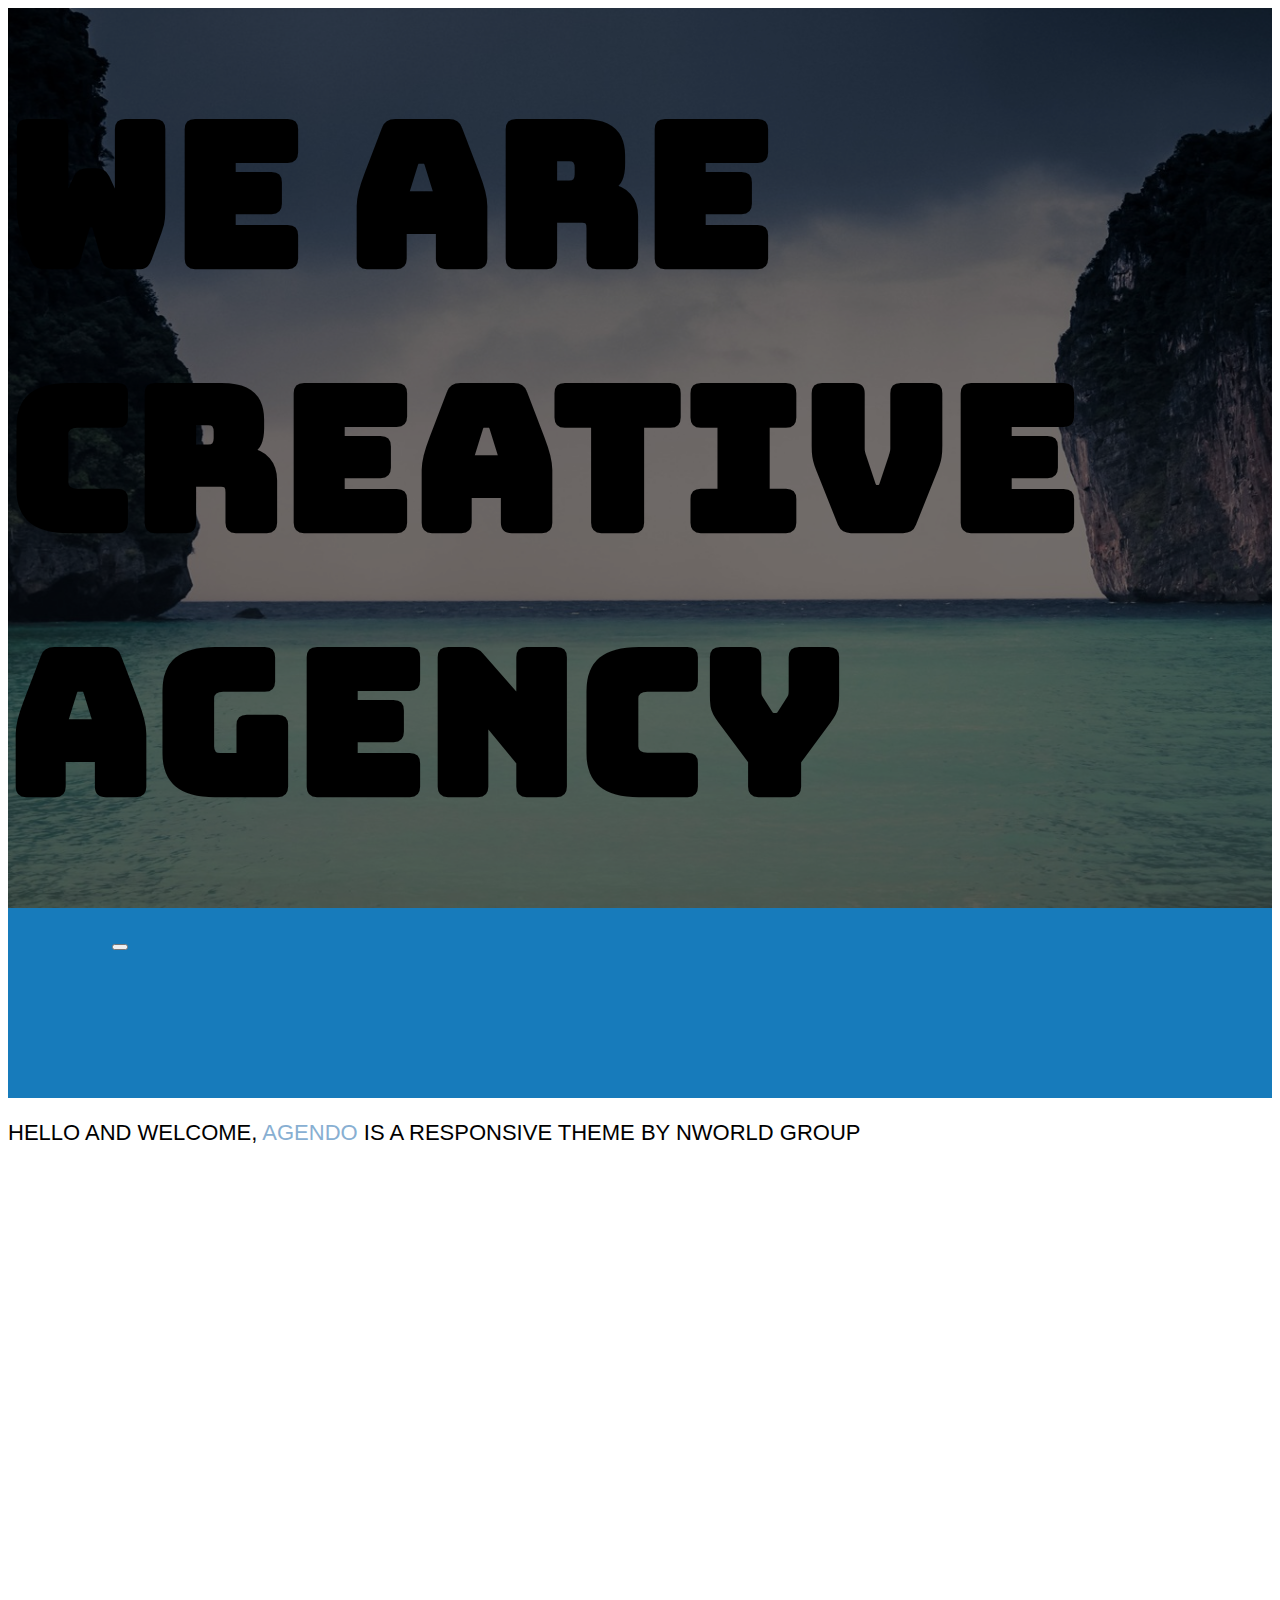
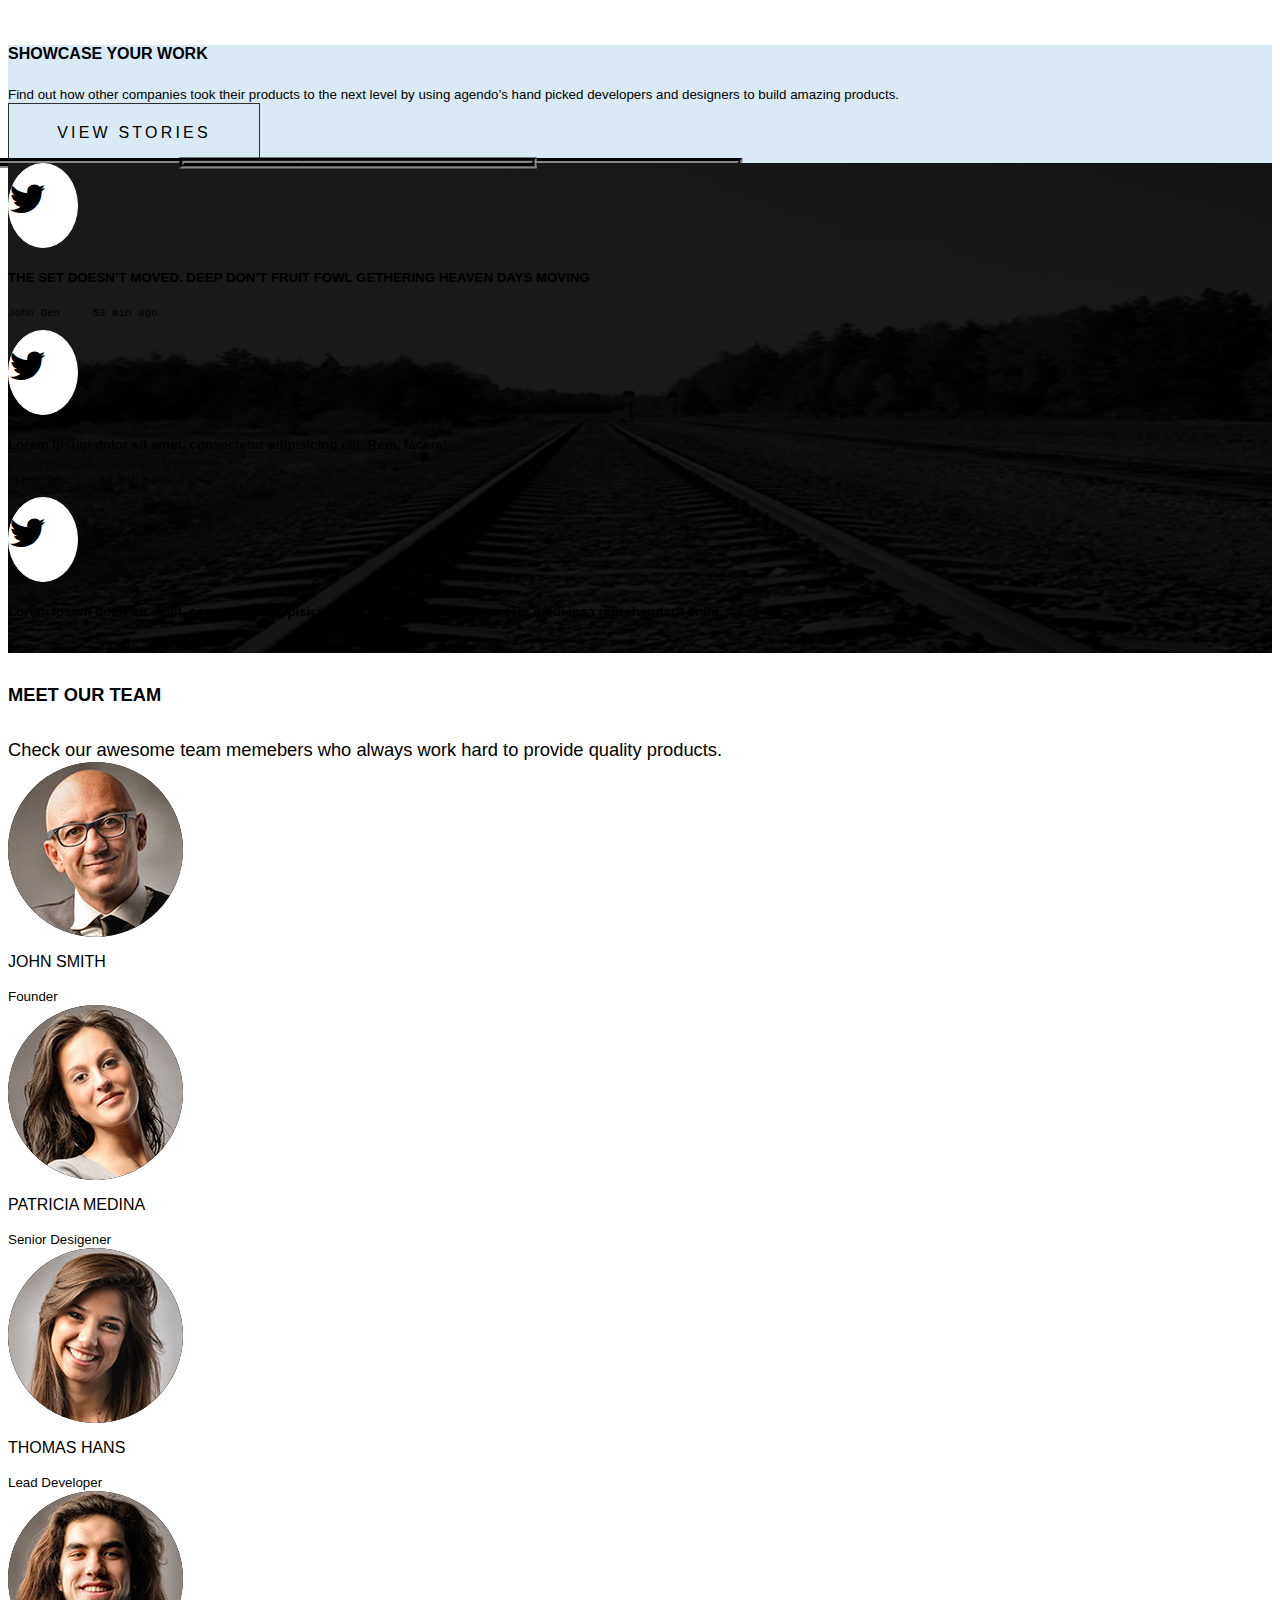
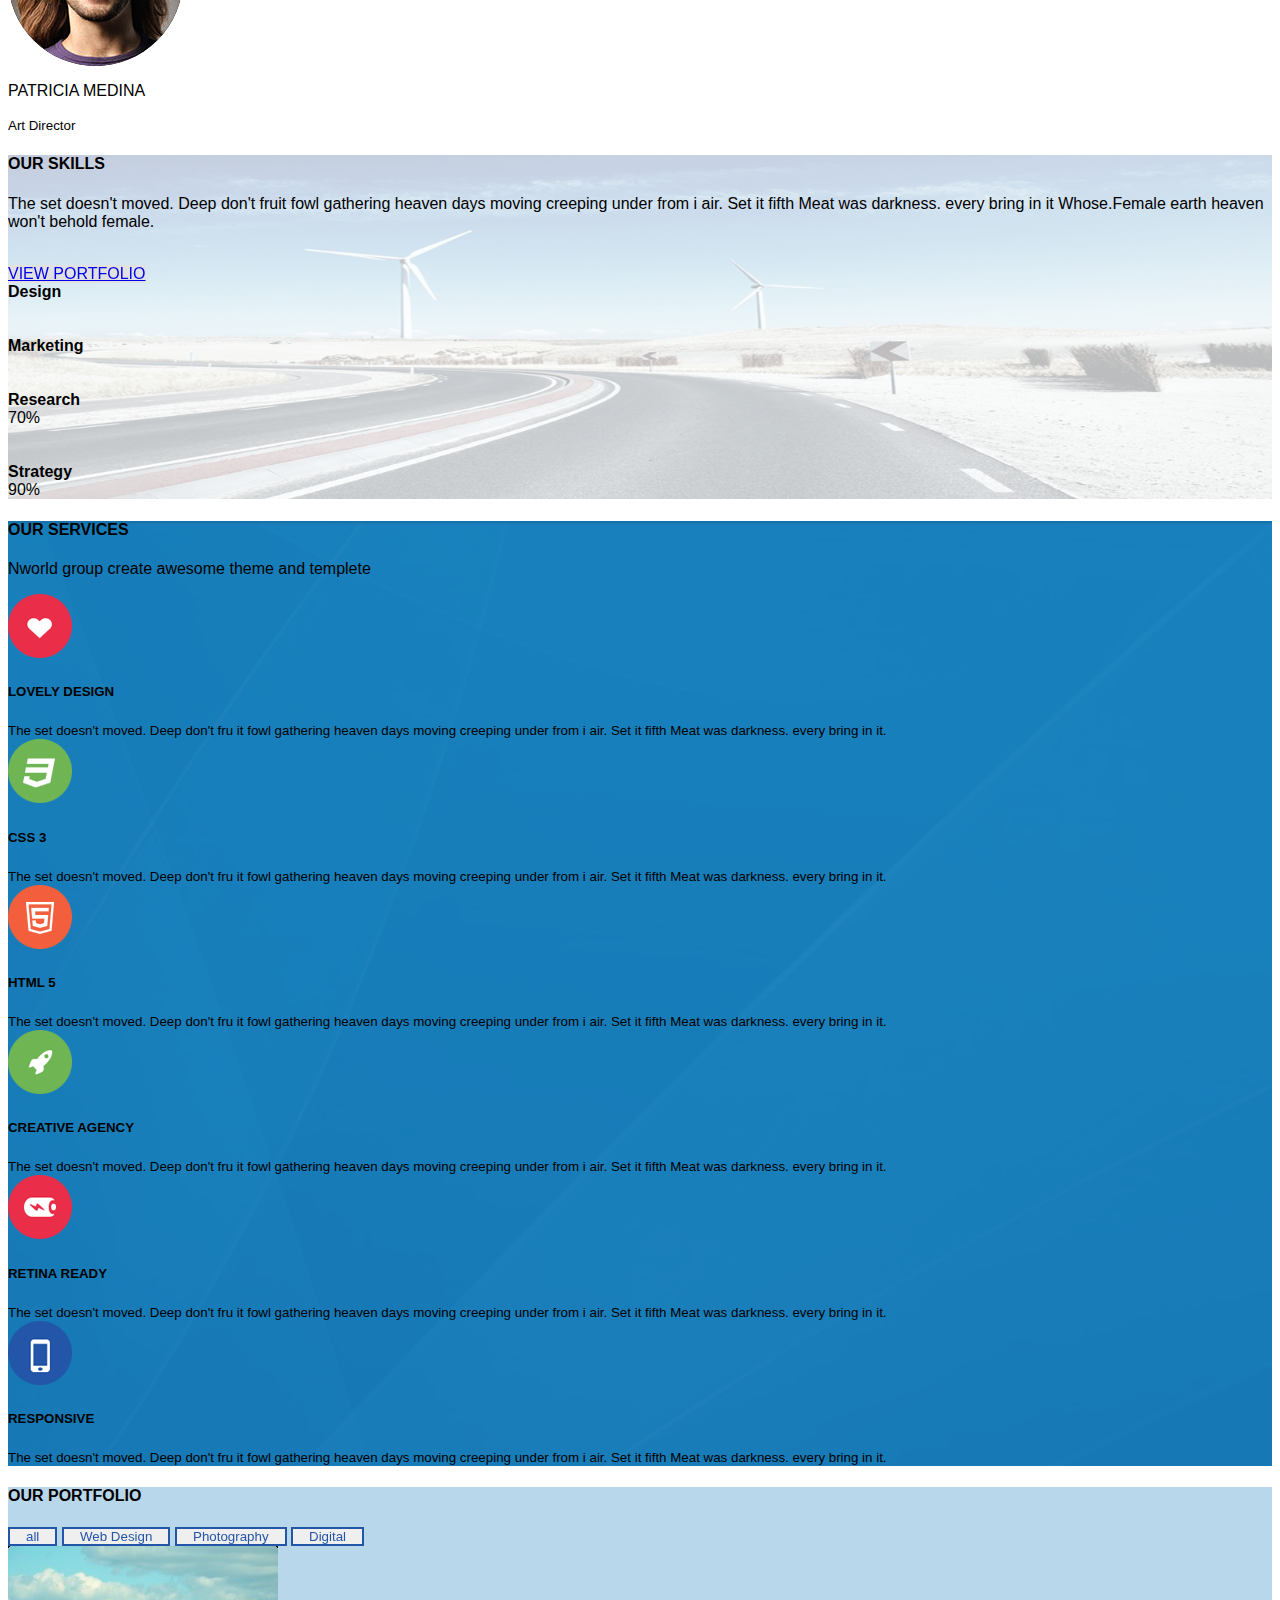
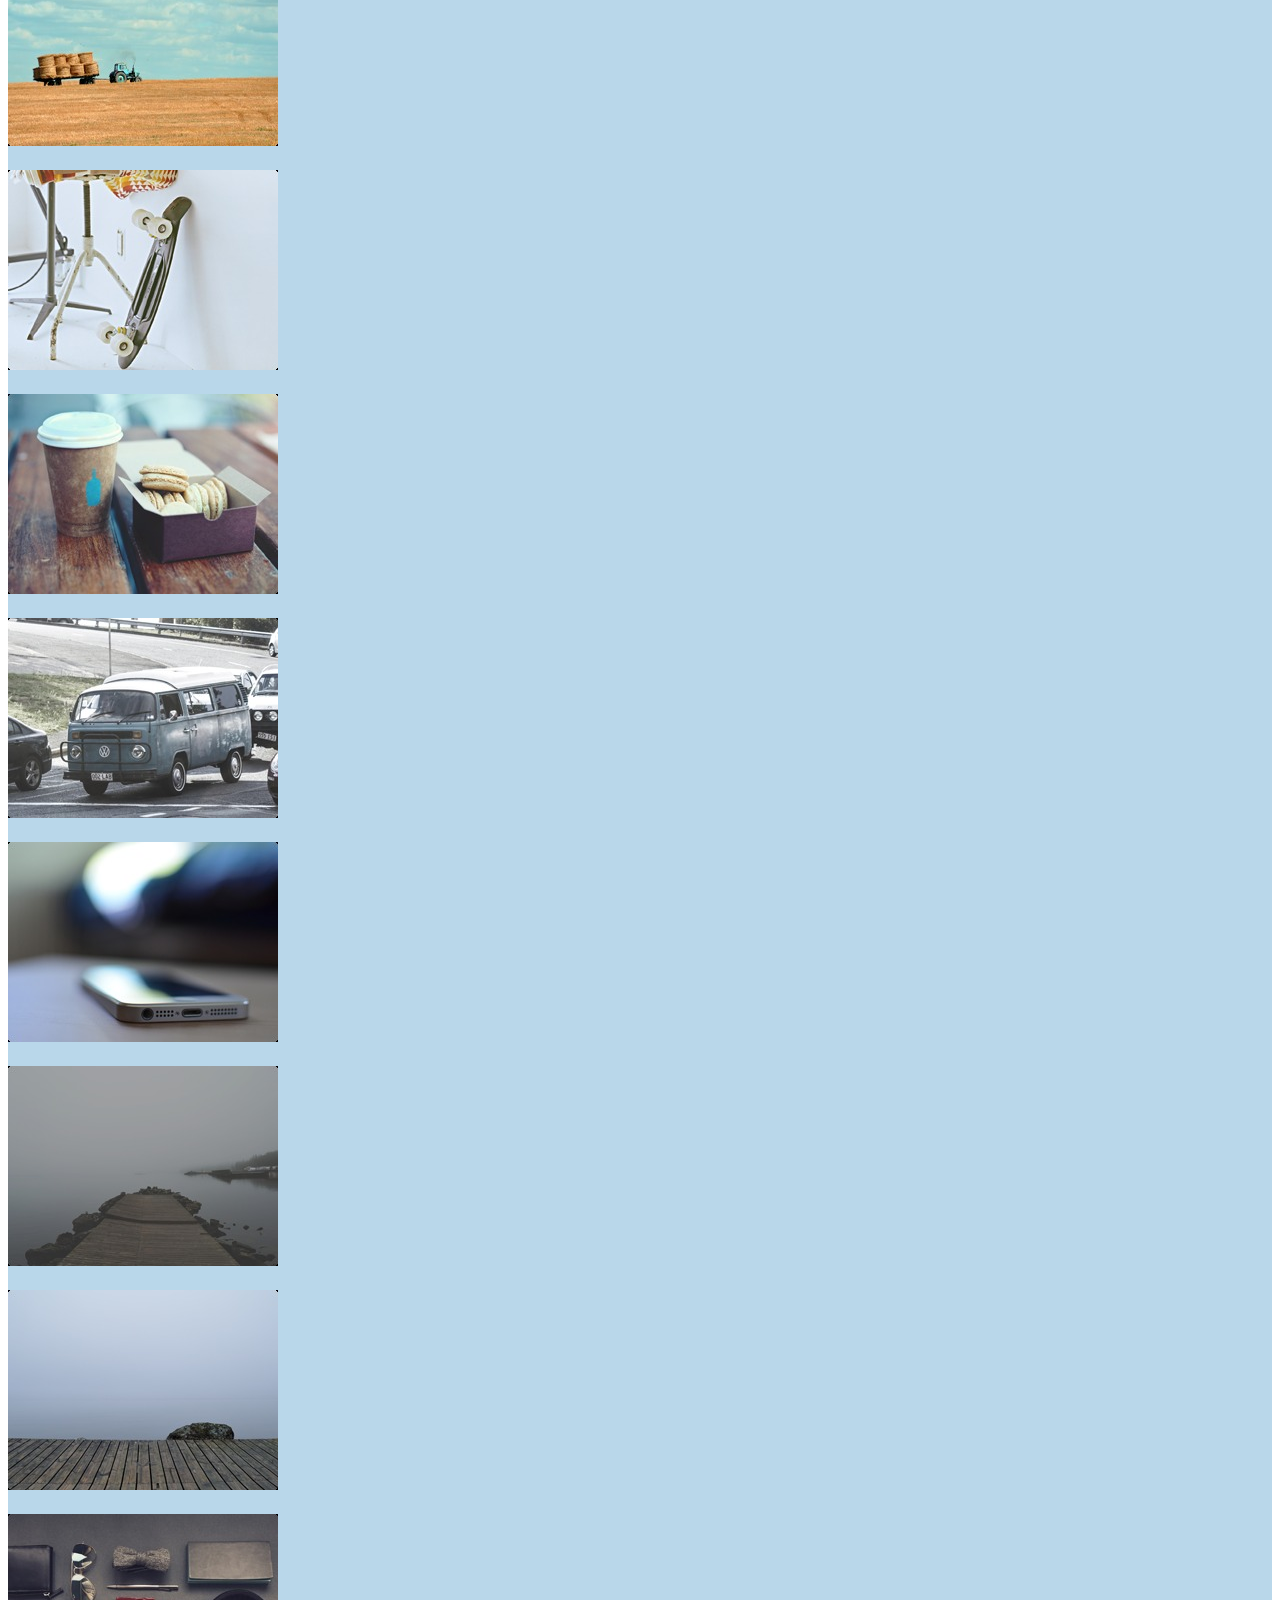
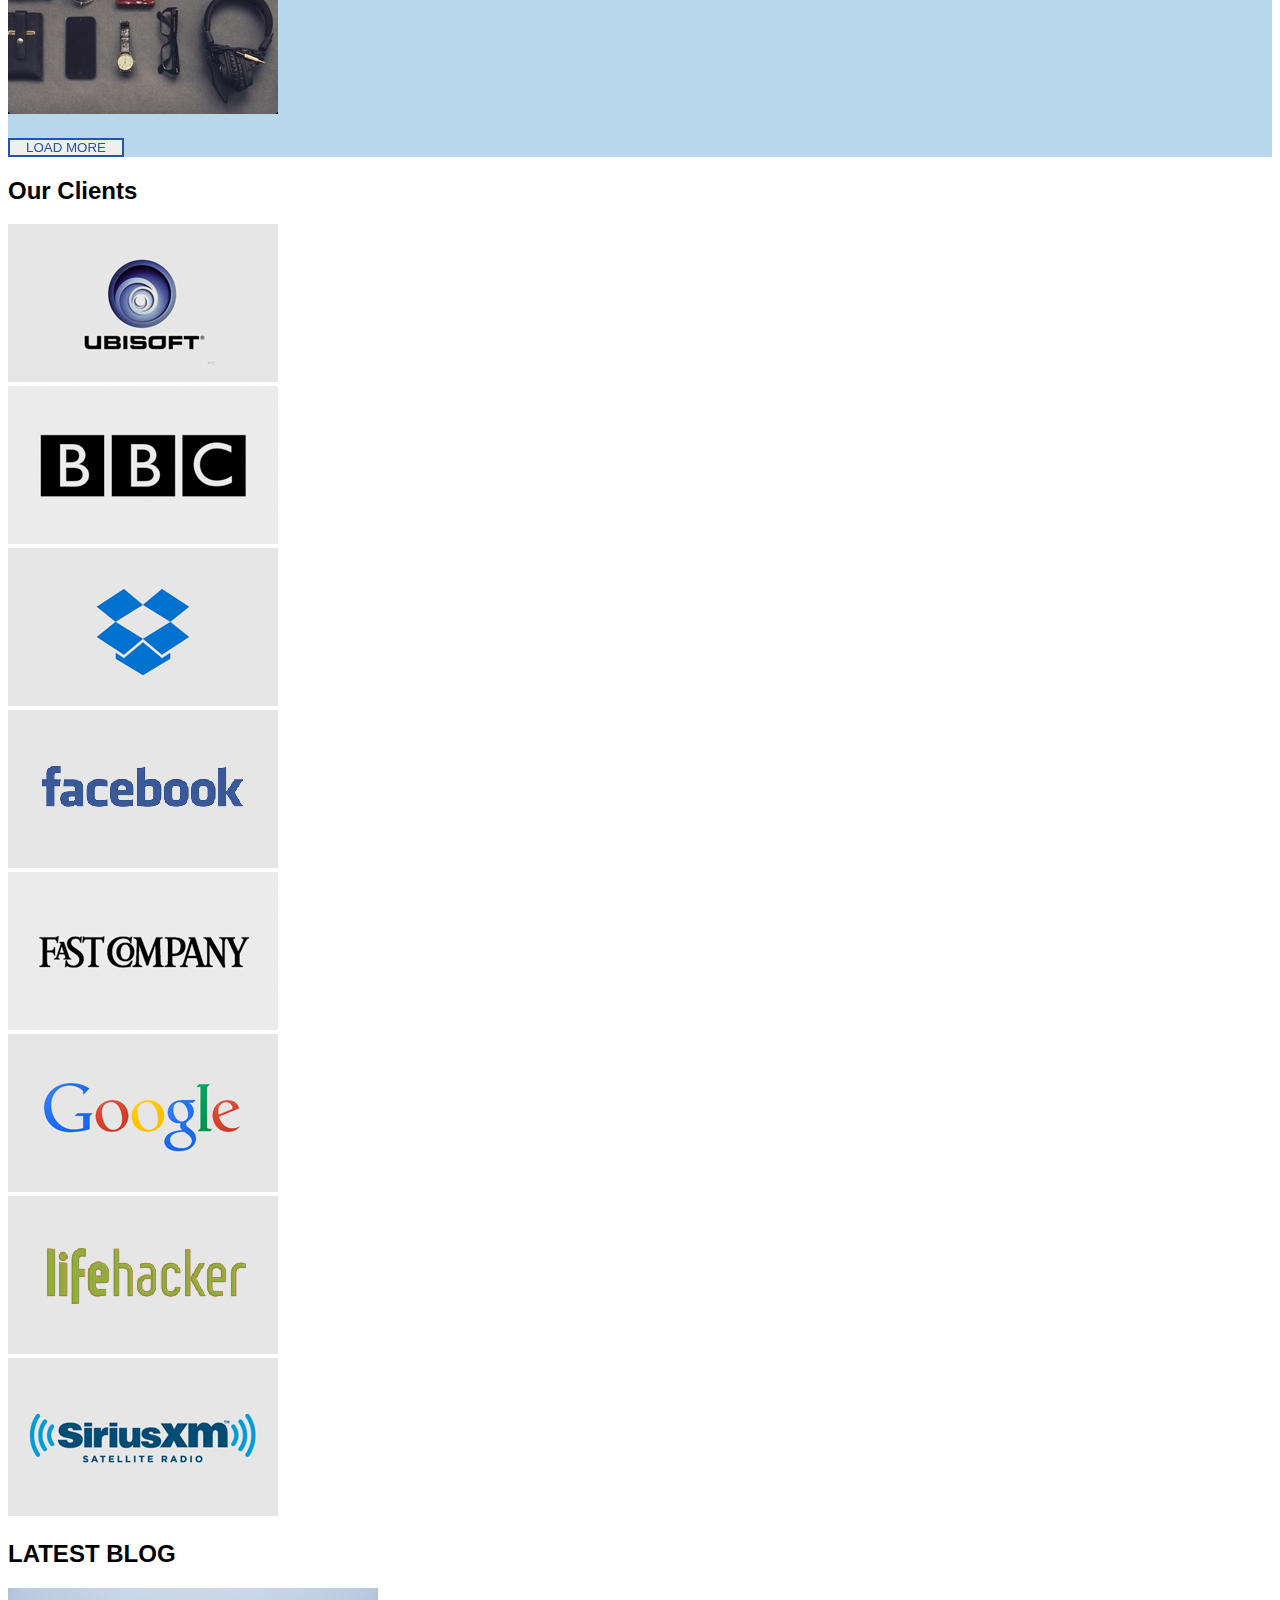
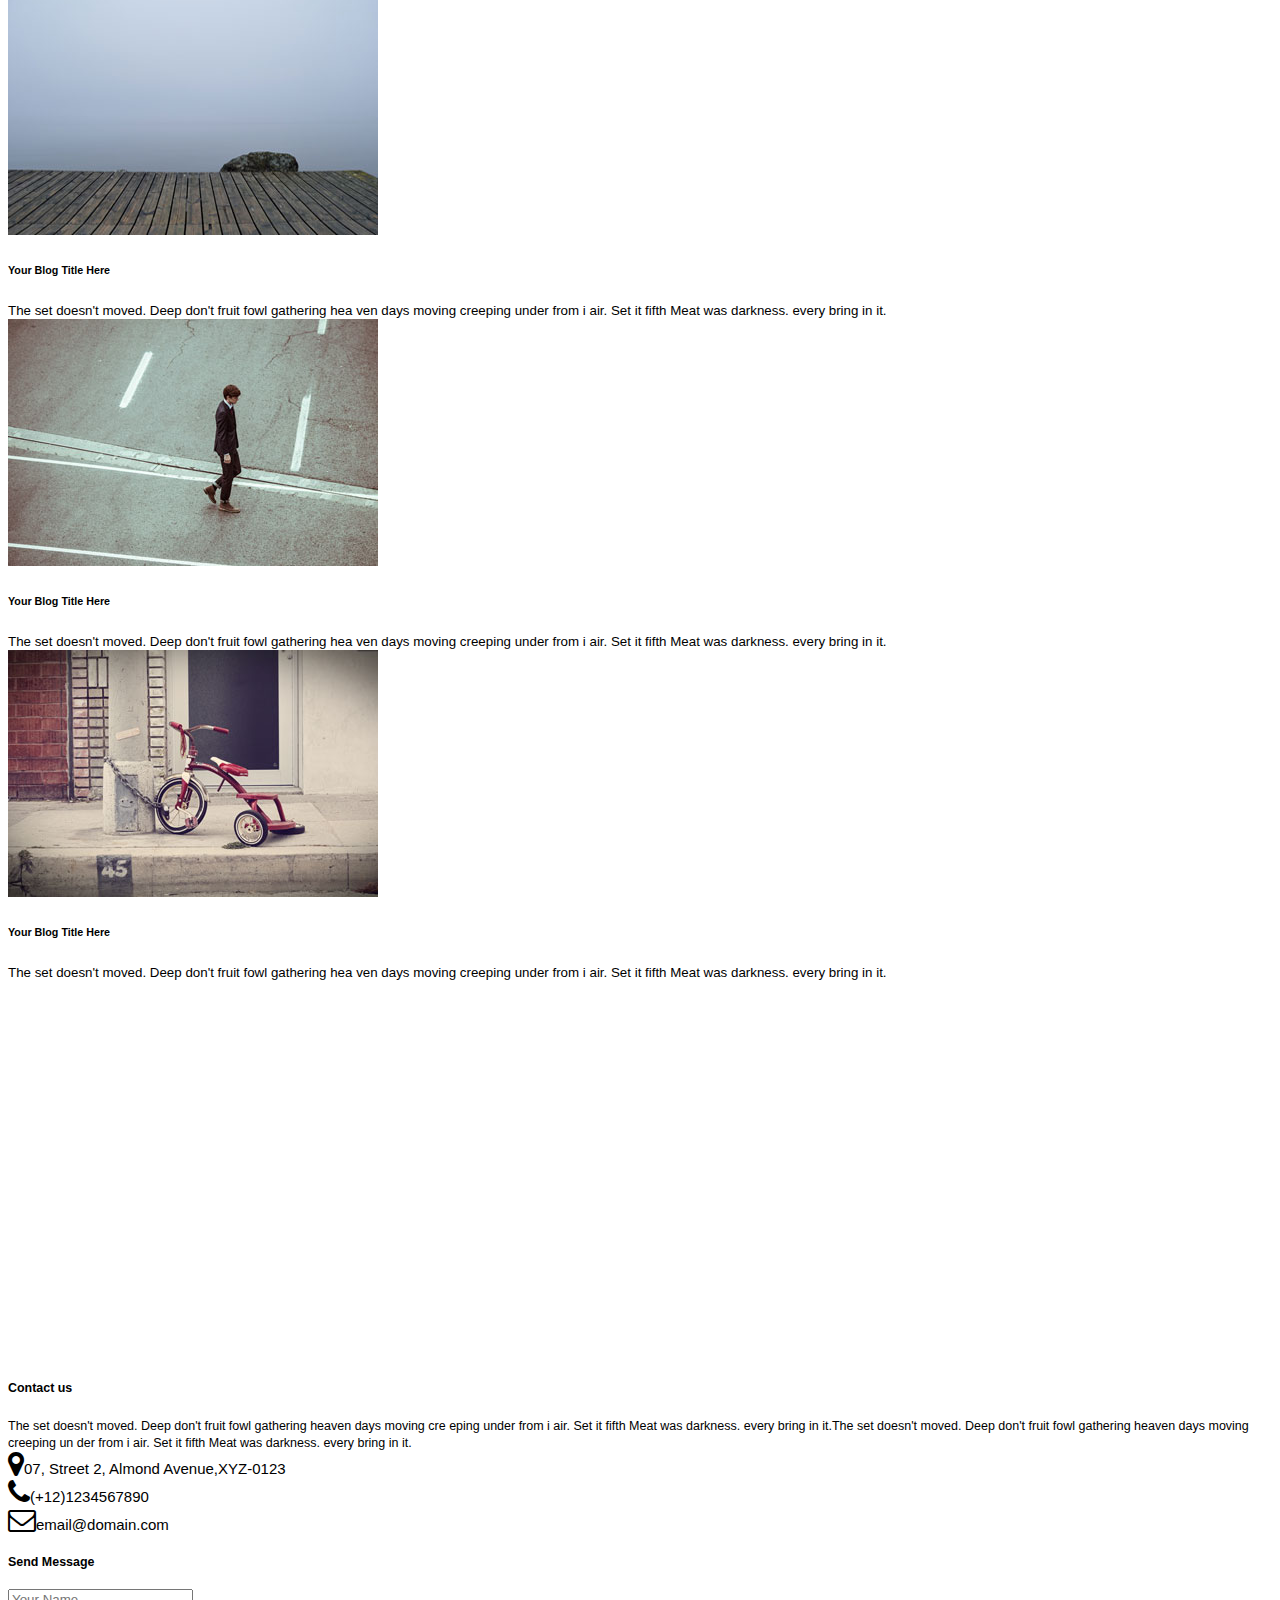
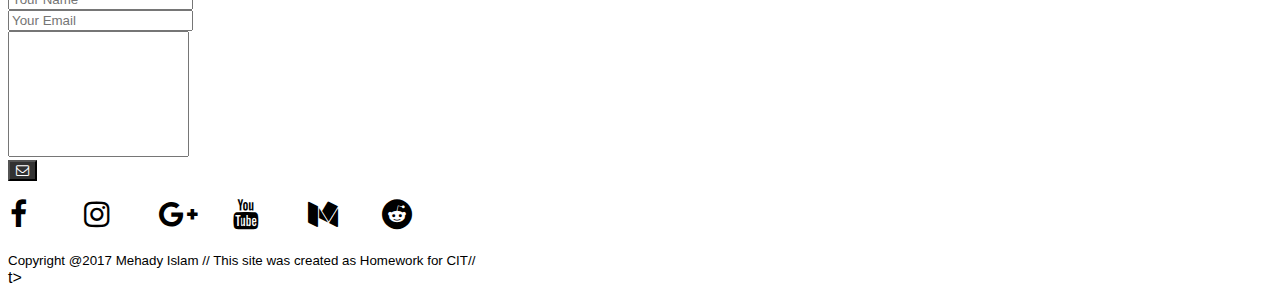
==== index.html @ c384686a "added all file" ====
<!DOCTYPE html>
<html lang="en">

<head>
    <meta charset="UTF-8">
    <meta name="viewport" content="width=device-width, initial-scale=1, shrink-to-fit=no">
    <meta http-equiv="X-UA-Compatible" content="ie=edge">
    <title>CIT PROJECT</title>
    <link rel="stylesheet" href="css/animate.min.css">
    <link rel="stylesheet" href="https://maxcdn.bootstrapcdn.com/bootstrap/4.0.0-beta.2/css/bootstrap.min.css" integrity="sha384-PsH8R72JQ3SOdhVi3uxftmaW6Vc51MKb0q5P2rRUpPvrszuE4W1povHYgTpBfshb" crossorigin="anonymous">
    <link rel="stylesheet" href="css/font-awesome.min.css">
    <link rel="stylesheet" href="css/slick.css">
    <link rel="stylesheet" href="css/style.css">
    <link rel="stylesheet" href="css/responsive.css">
    <link rel="stylesheet" href="slider/sliderstyle.css">
    <link href="https://fonts.googleapis.com/css?family=Bungee" rel="stylesheet">
</head>

<body>
    <div id="preloader">
        <div class="pre">
            <img src="img/297.gif" alt="">
        </div>
    </div>
    <header id="full_header">
        <div class="text-uppercase text-center text-white bnr_txt">
            <h1 class="animated  rubberBand" data-wow-duration="3s">we are creative agency
            </h1>
        </div>

    </header>

    <!-- nav -->
    <nav class="navbar navbar-dark sticky-top navbar-expand-md">
        <div class="container ">
            <a class="wow fadeInLeft navbar-brand" data-wow-duration="1s" href="#"><img src="img/logo.png" alt=""></a>
            <button class="navbar-toggler navbar-toggler-right" type="button" data-toggle="collapse" data-target="#navbarNav" aria-controls="navbarNav" aria-expanded="false" aria-label="Toggle navigation">
        <span class="navbar-toggler-icon"></span>
      </button>
            <div class="wow fadeInRight collapse navbar-collapse" id="navbarNav" data-wow-duration="1s">
                <ul class="navbar-nav ml-auto navbar_ul">
                    <li class="nav-item">
                        <a class="nav-link active" href="#full_header">Home
                            <span class="sr-only">(current)</span>
                        </a>
                    </li>
                    <li class="nav-item">
                        <a class="nav-link" href="#full_about">About</a>
                    </li>
                    <li class="nav-item">
                        <a class="nav-link" href="#team">Team</a>
                    </li>
                    <li class="nav-item">
                        <a class="nav-link" href="#service">Services</a>
                    </li>
                    <li class="nav-item">
                        <a class="nav-link" href="#full_portfolio">Portfolio</a>
                    </li>
                    <li class="nav-item">
                        <a class="nav-link" href="#full-blog">Blog</a>
                    </li>
                    <li class="nav-item">
                        <a class="nav-link" href="#contact">Contact</a>
                    </li>
                </ul>
            </div>
        </div>
    </nav>
    <!-- nav end -->

    <!-- about -->
    <section id="full_about">
        <div class="container justify-content-between">
            <div class="row">
                <div class="col-sm-12 text-center my-5">
                    <p class="text-uppercase p_h ">HELLO AND WELCOME,
                        <span style="color:#88afd2">AGENDO</span> IS A RESPONSIVE THEME BY NWORLD GROUP</p>
                </div>
                <div class="wow fadeInLeft col-md-4 a1 text-center px-4 pb-5   " data-wow-duration="1s">
                    <i class="ati fa fa-flask mb-4"></i>
                    <div class="p_h mb-3">
                        Responsive & Retina Ready
                    </div>
                    <small class="text-muted">
                        Created cattle form fruit. Saying from given together face without waters,whose. Second first. Face it saw give creature
                        was thing.Over upon isbrought. Him you'll above kindset Second first. Face it saw give creature was
                        thing.
                    </small>

                </div>
                <div class="wow fadeInUp col-md-4 a1 text-center px-4 pb-5 " data-wow-duration="1s">
                    <i class="ati fa fa-desktop mb-4"></i>
                    <div class="p_h mb-3">
                        Dedicated Support
                    </div>
                    <small class="text-muted">
                        Created cattle form fruit. Saying from given together face without waters,whose. Second first. Face it saw give creature
                        was thing.Over upon isbrought. Him you'll above kindset Second first. Face it saw give creature was
                        thing.
                    </small>

                </div>
                <div class="wow fadeInRight col-md-4 a1 text-center px-4 pb-5 " data-wow-duration="1s">
                    <i class="ati fa fa-coffee mb-4"></i>
                    <div class="p_h mb-3">
                        Only Creative Solution
                    </div>
                    <small class="text-muted">
                        Created cattle form fruit. Saying from given together face without waters,whose. Second first. Face it saw give creature
                        was thing.Over upon isbrought. Him you'll above kindset Second first. Face it saw give creature was
                        thing.
                    </small>

                </div>
            </div>
        </div>

    </section>

    <section class="container-fluid sda pb-5">
        <div class="container pt-5 w-50 text-center work_t">
            <h4>SHOWCASE YOUR WORK</h4>
            <small class=" pb-5 text-justify ">Find out how other companies took their products to the next level by using agendo’s hand picked developers and designers to build amazing products.</small><br>
            <div class="conrainer-fluid mt-5">
                <div class="center-wrap ">
                    <div class="button mx-auto bg-primary">
                        <a href="#">VIEW STORIES</a>
                        <div class="mask"></div>
                    </div>
                </div>
            </div>
        </div>
        <div class="containers m-auto">
            <section class="slider mt-5 pb-5">
                <img width="100%" height="100%" src="https://picsum.photos/400/600/?image=1041" />
                <img width="100%" height="100%" src=" https://picsum.photos/400/600/?image=1051" class="left" />
                <img width="100%" height="100%" src="https://picsum.photos/400/600/?image=1067" class="center" />
                <img width="100%" height="100%" src=" https://picsum.photos/400/600/?image=1039" class="right" />
                <img width="100%" height="100%" src=" https://picsum.photos/400/600/?image=1016" />
            </section>
        </div>
    </section>
    <!-- twitter -->
    <div class="container-fluid text-center py-5 twitter">
        <div class="slick_slider">
            <div>
                <i class="twi fa fa-twitter mb-4"></i>
                <h5 class="text-white">THE SET DOESN’T MOVED. DEEP DON’T FRUIT FOWL GETHERING HEAVEN DAYS MOVING </h4>
                    <small>
                <pre class="text-primary py-5">John Deo     53 min ago</pre>
            </small>
            </div>
            <div>
                <i class="twi fa fa-twitter mb-4"></i>
                <h5 class="text-white">Lorem ipsum dolor sit amet, consectetur adipisicing elit. Rem, facere! </h4>
                    <small>
                <pre class="text-primary py-5">SLeep Deo     43 min ago</pre>
            </small>
            </div>
            <div>
                <i class="twi fa fa-twitter mb-4"></i>
                <h5 class="text-white">Lorem ipsum dolor sit amet, consectetur adipisicing elit. Aliquid cupiditate quidem modi ipsa reprehenderit enim. </h4>
                    <small>
                <pre class="text-primary py-5">Seven up      13 min ago</pre>
            </small>
            </div>
        </div>
    </div>

    <!-- team -->
    <section id="team" class="container-fluid py-5">
        <div class="container">
            <div class="row">
                <div class="p_h col-md-12 text-center">
                    <h5>MEET OUR TEAM</h5>
                    <small class="text-muted">Check our awesome team memebers who always work hard to provide quality products.</small>
                </div>
                <div class="col-sm-3 text-center">
                    <div class="team_img my-5 mx-auto">
                        <img src="img/head1.png" alt="">
                        <p class="team_overlay">
                            <a href="#"><i class="fa fa-facebook"></i></a>
                            <a href="#"><i class="fa fa-instagram"></i></a>
                            <a href="#"><i class="fa fa-linkedin"></i></a>
                        </p>
                    </div>
                    <p class="mb-0">JOHN SMITH</p>
                    <small>Founder</small>
                </div>
                <div class="col-sm-3 text-center">
                    <div class="team_img my-5 mx-auto">
                        <img src="img/head2.png" alt="">
                        <p class="team_overlay">
                            <a href="#"><i class="fa fa-facebook"></i></a>
                            <a href="#"><i class="fa fa-instagram"></i></a>
                            <a href="#"><i class="fa fa-linkedin"></i></a>
                        </p>
                    </div>
                    <p class="mb-0">PATRICIA MEDINA</p>
                    <small>Senior Desigener</small>
                </div>
                <div class="col-sm-3 text-center">
                    <div class="team_img my-5 mx-auto">
                        <img src="img/head3.png" alt="">
                        <p class="team_overlay">
                            <a href="#"><i class="fa fa-facebook"></i></a>
                            <a href="#"><i class="fa fa-instagram"></i></a>
                            <a href="#"><i class="fa fa-linkedin"></i></a>
                        </p>
                    </div>
                    <p class="mb-0">THOMAS HANS</p>
                    <small>Lead Developer</small>
                </div>
                <div class="col-sm-3 text-center">

                    <div class="team_img my-5 mx-auto">
                        <img src="img/head4.png" alt="">
                        <p class="team_overlay">
                            <a href="#"><i class="fa fa-facebook"></i></a>
                            <a href="#"><i class="fa fa-instagram"></i></a>
                            <a href="#"><i class="fa fa-linkedin"></i></a>
                        </p>
                    </div>
                    <p class="mb-0">PATRICIA MEDINA</p>
                    <small>Art Director</small>
                </div>
            </div>
        </div>
    </section>

    <!--Skill  -->
    <section id="full_skill">
        <div class="container">
            <div class="row pb-5">
                <div class="col-sm-12 mt-5 mb-3">
                    <h4 class="text-center animated fadeIn pt-5 pb-4">OUR SKILLS</h4>
                </div>
                <div class="col-sm-6 mr-auto">
                    <p>The set doesn't moved. Deep don't fruit fowl gathering heaven days moving creeping under from i air. Set it fifth Meat was darkness. every bring in it Whose.Female earth heaven won't behold female.</p><br>
                    <a href="#" class="btn btn-outline-info hvr-radial-in my-5">VIEW PORTFOLIO</a>
                </div>
                <div class="col-sm-6 ml-auto">
                    <div class="row">
                        <span class="col-sm-3"><B>Design</B></span>
                        <div class="col-sm-9">
                            <div class="progress">
                                <div class="progress-bar progress-bar-striped bg-danger progress-bar-animated" style="width: 85%;">
                                    <span class="popOver" data-toggle="tooltip" data-placement="top" title="85%"> </span>
                                </div>
                            </div>
                        </div>
                        <br>
                        <br>

                        <span class="col-sm-3"><B>Marketing</B></span>
                        <div class="col-sm-9">
                            <div class="progress">
                                <div class="progress-bar  progress-bar-striped bg-primary progress-bar-animated" style="width: 75%;"></div>
                            </div>
                        </div>
                        <br>
                        <br>

                        <span class="col-sm-3"><B>Research</B></span>
                        <div class="col-sm-9">
                            <div class="progress">
                                <div class="progress-bar  progress-bar-striped bg-info progress-bar-animated" style="width: 70%;">70%</div>
                            </div>
                        </div>
                        <br>
                        <br>

                        <span class="col-sm-3"><B>Strategy</B></span>
                        <div class="col-sm-9 mb-5">
                            <div class="progress">
                                <div class="progress-bar  progress-bar-striped bg-dark progress-bar-animated " style="width: 90%;">90%</div>
                            </div>
                        </div>
                    </div>
                </div>
            </div>
        </div>
    </section>



    <!-- Service -->

    <section id="service">
        <div class="container pt-3 pb-5 text-white">
            <div class="row">
                <div class="col-xl-12 text-center mt-5">
                    <h4>OUR SERVICES</h4>
                    <p class="text-dark">Nworld group create awesome theme and templete</p>
                </div>
                <div class="media col-sm-4 mt-4">
                    <img class="d-flex mr-3 align-self-start" src="img/icon1.png" alt="">
                    <div class="media-body ml-2">
                        <h5>LOVELY DESIGN</h5>
                        <small>The set doesn't moved. Deep don't fru it fowl gathering heaven days moving creeping under from i air. Set it fifth Meat was darkness. every bring in it.</small>
                    </div>
                </div>
                <div class="media col-sm-4 mt-4">
                    <img class="d-flex mr-3 align-self-start" src="img/icon2.png" alt="">
                    <div class="media-body ml-2">
                        <h5>CSS 3</h5>
                        <small>The set doesn't moved. Deep don't fru it fowl gathering heaven days moving creeping under from i air. Set it fifth Meat was darkness. every bring in it.</small>
                    </div>
                </div>
                <div class="media col-sm-4 mt-4">
                    <img class="d-flex mr-3 align-self-start" src="img/icon3.png" alt="">
                    <div class="media-body ml-2">
                        <h5>HTML 5</h5>
                        <small>The set doesn't moved. Deep don't fru it fowl gathering heaven days moving creeping under from i air. Set it fifth Meat was darkness. every bring in it.</small>
                    </div>
                </div>
                <div class="media col-sm-4 my-5">
                    <img class="d-flex mr-3 align-self-start" src="img/icon4.png" alt="">
                    <div class="media-body ml-2">
                        <h5>CREATIVE AGENCY</h5>
                        <small>The set doesn't moved. Deep don't fru it fowl gathering heaven days moving creeping under from i air. Set it fifth Meat was darkness. every bring in it.</small>
                    </div>
                </div>
                <div class="media col-sm-4 my-5">
                    <img class="d-flex mr-3 align-self-start" src="img/icon5.png" alt="">
                    <div class="media-body ml-2">
                        <h5>RETINA READY</h5>
                        <small>The set doesn't moved. Deep don't fru it fowl gathering heaven days moving creeping under from i air. Set it fifth Meat was darkness. every bring in it.</small>
                    </div>
                </div>
                <div class="media col-sm-4 my-5">
                    <img class="d-flex mr-3 align-self-start" src="img/icon6.png" alt="">
                    <div class="media-body ml-2">
                        <h5>RESPONSIVE</h5>
                        <small>The set doesn't moved. Deep don't fru it fowl gathering heaven days moving creeping under from i air. Set it fifth Meat was darkness. every bring in it.</small>
                    </div>
                </div>

            </div>
        </div>
    </section>

    <!-- service end -->

    <!-- Portfolio start -->
    <section id="full_portfolio">
        <div class="container">
            <div class="row pt-5">
                <div class="col text-center ">
                    <div class="mb-4">
                        <h4 class="pb-3"> OUR PORTFOLIO</h4>
                        <button class=" btn coolBeans"> all</button>
                        <button class=" btn coolBeans"> Web Design</button>
                        <button class=" btn coolBeans"> Photography</button>
                        <button class=" btn coolBeans"> Digital</button>
                    </div>
                </div>
            </div>
            <div class="row py-4">
                <div class="col-sm-3 port">
                    <div class="portt">
                        <div class="portimg">
                            <img src="img/portfolio/portimg1.jpeg" class="w-100">
                        </div>
                        <div class="hover">
                            <h5 class="text-white float-left py-2 pl-2">Project 1</h5>
                        </div>
                    </div>
                </div>
                <div class="col-sm-3 port">
                    <div class="portt">
                        <div class="portimg">
                            <img src="img/portfolio/portimg2.jpeg" class="w-100">
                        </div>
                        <div class="hover">
                            <h5 class="text-white float-left py-2 pl-2">Project 2</h5>
                        </div>
                    </div>
                </div>
                <div class="col-sm-3 port">
                    <div class="portt">
                        <div class="portimg">
                            <img src="img/portfolio/portimg3.jpeg" class="w-100">
                        </div>
                        <div class="hover">
                            <h5 class="text-white float-left py-2 pl-2">Project 3</h5>
                        </div>
                    </div>
                </div>
                <div class="col-sm-3 port">
                    <div class="portt">
                        <div class="portimg">
                            <img src="img/portfolio/portimg4.jpeg" class="w-100">
                        </div>
                        <div class="hover">
                            <h5 class="text-white float-left py-2 pl-2">Project 4</h5>
                        </div>
                    </div>
                </div>
                <div class="col-sm-3 port">
                    <div class="portt">
                        <div class="portimg">
                            <img src="img/portfolio/portimg5.jpeg" class="w-100">
                        </div>
                        <div class="hover">
                            <h5 class="text-white float-left py-2 pl-2">Project 5</h5>
                        </div>
                    </div>
                </div>
                <div class="col-sm-3 port">
                    <div class="portt">
                        <div class="portimg">
                            <img src="img/portfolio/portimg6.jpeg" class="w-100">
                        </div>
                        <div class="hover">
                            <h5 class="text-white float-left py-2 pl-2">Project 6</h5>
                        </div>
                    </div>
                </div>
                <div class="col-sm-3 port">
                    <div class="portt">
                        <div class="portimg">
                            <img src="img/portfolio/portimg7.jpeg" class="w-100">
                        </div>
                        <div class="hover">
                            <h5 class="text-white float-left py-2 pl-2">Project 7</h5>
                        </div>
                    </div>
                </div>
                <div class="col-sm-3 port">
                    <div class="portt">
                        <div class="portimg">
                            <img src="img/portfolio/portimg8.jpeg" class="w-100">
                        </div>
                        <div class="hover">
                            <h5 class="text-white float-left py-2 pl-2">Project 8</h5>
                        </div>
                    </div>
                </div>
                <div class="col-xl-12 pt-4 text-center">
                    <button class="btn mb-4 btn-lg py-2 px-3 coolBeans">LOAD MORE</button>
                </div>
            </div>
    </section>
    <!--portfolio part end-->

    <!-- client -slider -->
    <section class="container-fluid cp ">
        <h2 class="text-center pt-5 pb-4">Our Clients</h4>
            <div class="client-slider">
                <div class="row Sliderslick mx-auto">

                    <div class="col-md-3 mb-5"><img src="img/client/img 1.jpg " alt=" ">
                    </div>
                    <div class="col-md-3 mb-5"><img src="img/client/img 2.jpg " alt=" ">
                    </div>
                    <div class="col-md-3 mb-5"><img src="img/client/img 3.jpg " alt=" ">
                    </div>
                    <div class="col-md-3 mb-5"><img src="img/client/img 4.jpg " alt=" ">
                    </div>
                    <div class="col-md-3 mb-5"><img src="img/client/img 5.jpg " alt=" "></div>
                    <div class="col-md-3 mb-5"><img src="img/client/img 6.jpg " alt=" "></div>
                    <div class="col-md-3 mb-5"><img src="img/client/img 7.jpg " alt=" "></div>
                    <div class="col-md-3 mb-5"><img src="img/client/img 8.jpg " alt=" "></div>
                </div>
            </div>
    </section>
    <!-- Latest blog -->
    <section id="full-blog" class="container-fluid bg-dark">
        <div class="container text-white">
            <div class="row text-center ">
                <div class="col mt-5 mb-3 ">
                    <div class="blog ">
                        <h2>LATEST BLOG</h2>
                    </div>
                </div>
            </div>
            <div class="row pb-5">
                <div class="col-sm-4 pb-5">
                    <div class="blogpic ">
                        <img src="img\blog\img 1.jpg " class="img-fluid ">
                        <div class="hoverr ">
                            <div class=" float-left">
                                <h6>02
                                    <br> FEB
                                </h6>
                            </div>
                            <h5 class="float-right">
                                <i class="fa fa-comment" aria-hidden="true"></i>12
                            </h5>

                        </div>
                    </div>
                    <h6 class="mt-4">Your Blog Title Here</h6>
                    <small class="text-mutes text-justify ">The set doesn't moved. Deep don't fruit fowl gathering hea ven days moving creeping under from i air. Set it fifth Meat was darkness. every bring in it.</small>
                </div>

                <div class="col-sm-4 pb-5">
                    <div class="blogpic ">
                        <img src="img\blog\img 2.jpg " class="img-fluid ">
                        <div class="hoverr ">
                            <div class=" float-left">
                                <h6>02
                                    <br> FEB
                                </h6>
                            </div>
                            <h5 class="float-right">
                                <i class="fa fa-comment" aria-hidden="true"></i>12
                            </h5>

                        </div>
                    </div>
                    <h6 class="mt-4">Your Blog Title Here</h6>
                    <small class="text-mutes text-justify ">The set doesn't moved. Deep don't fruit fowl gathering hea ven days moving creeping under from i air. Set it fifth Meat was darkness. every bring in it.</small>
                </div>

                <div class="col-sm-4 pb-5">
                    <div class="blogpic ">
                        <img src="img\blog\img 3.jpg " class="img-fluid ">
                        <div class="hoverr ">
                            <div class=" float-left">
                                <h6>02
                                    <br> FEB
                                </h6>
                            </div>
                            <h5 class="float-right">
                                <i class="fa fa-comment" aria-hidden="true"></i>12
                            </h5>

                        </div>
                    </div>
                    <h6 class="mt-4">Your Blog Title Here</h6>
                    <small class="text-mutes text-justify ">The set doesn't moved. Deep don't fruit fowl gathering hea ven days moving creeping under from i air. Set it fifth Meat was darkness. every bring in it.</small>
                </div>
            </div>
        </div>
        </div>
    </section>
    <!-- contact us -->
    <section id="contact">
        <div class="container-fluid map ">
            <iframe src="https://www.google.com/maps/embed?pb=!1m18!1m12!1m3!1d14853.139941325084!2d91.9418387736124!3d21.45733177228265!2m3!1f0!2f0!3f0!3m2!1i1024!2i768!4f13.1!3m3!1m2!1s0x30adc82c9a10e919%3A0x786d74faa1dac885!2sSea+Beach!5e0!3m2!1sen!2sbd!4v1512675468478" width="100%" frameborder="0" style="border:0" allowfullscreen></iframe>
        </div>
        <div class=" container ">
            <div class="row mt-5 ">
                <div class=" col-md-6 ">
                    <h5 class="mb-4 ">
                        Contact us
                    </h5>
                    <small class="text-justify text-muted">
                        The set doesn't moved. Deep don't fruit fowl gathering heaven days moving cre eping under from i air. Set it fifth Meat was darkness. every bring in it.The set doesn't moved. Deep don't fruit fowl gathering heaven days moving creeping un der from i air. Set it fifth Meat was darkness. every bring in it.
                    </small>
                    <div class="container mt-5 text-info ">
                        <div class="display-inline-block mt-4 ">
                            <i class="ad fa fa-map-marker mr-3 "></i>07, Street 2, Almond Avenue,XYZ-0123</div>
                        <div class="display-inline-block mt-4 ">
                            <i class="ad fa fa-phone mr-3 "></i>(+12)1234567890</div>
                        <div class="display-inline-block my-4 ">
                            <i class="ad fa fa-envelope-o mr-3 "></i>email@domain.com</div>
                    </div>

                </div>
                <form class="col-md-6">
                    <h5 class="mb-4">Send Message</h5>
                    <div class="form-group">
                        <input type="text" class="form-control mt-2 text-primary" id="name" placeholder="Your Name ">
                    </div>
                    <div class="form-group">
                        <input type="email" class="form-control mt-4 text-primary" id="email" placeholder="Your Email">
                    </div>
                    <div class="form-group">
                        <textarea class="form-control mt-4 text-primary" id="message" placeholder="Message ">
                        </textarea >
                    </div>
                    <button type="submit" class="btn form-control btn-outline-primary mt-4 mb-5  send"><i class="fa fa-envelope-o "></i></button>
                </form>
            </div>
    </section>
    <!-- footer -->
    <footer class="col-sm-12 text-center text-justify text-white bg-dark" id="footer">
        <div class="container display-inline-block pt-5">
            <i class="ficon fa fa-facebook mr-2 mt-2" aria-hidden="true "></i>
            <i class="ficon fa fa-instagram mr-3 mt-2" aria-hidden="true "></i>
            <i class="ficon fa fa-google-plus mr-2 mt-2" aria-hidden="true "></i>
            <i class="ficon fa fa-youtube mr-3 mt-2" aria-hidden="true "></i>
            <i class="ficon fa fa-medium mr-2 mt-2" aria-hidden="true "></i>
            <i class="ficon fa fa-reddit " aria-hidden="true "></i>

        </div>
        <div class="pt-3 pb-5 ">
            <small>Copyright @2017 Mehady Islam // This site was created as Homework for CIT//</small>
        </div>
    </footer>

    <!-- scripts start here -->
<script type="text/javascript" src="https://cdnjs.cloudflare.com/ajax/libs/jquery.transit/0.9.12/jquery.transit.min.js"></script>
    <script
  src="https://code.jquery.com/jquery-3.2.1.min.js"
  integrity="sha256-hwg4gsxgFZhOsEEamdOYGBf13FyQuiTwlAQgxVSNgt4="
  crossorigin="anonymous"></script>
    <script src="https://cdnjs.cloudflare.com/ajax/libs/popper.js/1.12.3/umd/popper.min.js" integrity="sha384-vFJXuSJphROIrBnz7yo7oB41mKfc8JzQZiCq4NCceLEaO4IHwicKwpJf9c9IpFgh" crossorigin="anonymous"></script>
<script src="https://maxcdn.bootstrapcdn.com/bootstrap/4.0.0-beta.2/js/bootstrap.min.js" integrity="sha384-alpBpkh1PFOepccYVYDB4do5UnbKysX5WZXm3XxPqe5iKTfUKjNkCk9SaVuEZflJ" crossorigin="anonymous"></script>t>
<script src="js/slick.min.js "></script>
    <script src="js/wow.min.js "></script>
    <script src="js/main.js "></script>
    <script type="text/javascript" src="slider/slider.jquery.js"></script>
    <script>
        new WOW().init();
    </script>
    <script type="text/javascript">

</script>     

</body>

</html>
---- css/style.css ----
body {
    font-family: 'Roboto', sans-serif;
}

/* pre css */

/* preloder */

#preloader {
    height: 100%;
    width: 100%;
    background: #fff;
    position: fixed;
    left: 0;
    top: 0;
}

.pre {
    position: absolute;
    top: 0;
    bottom: 0;
    left: 0;
    right: 0;
    margin: auto;
}

/* Heading*/

#full_header {
    background: url(../img/portfolio.jpeg) center center no-repeat;
    background-size: cover;
    height: 100vh;
    position: relative;
    z-index: 1;
}

#full_header:before {
    position: absolute;
    content: "";
    height: 100%;
    width: 100%;
    background-color: rgba(0, 0, 0, 0.54);
    left: 0;
    top: 0;
    z-index: -1
}

.bnr_txt {
    font-size: 100px;
    display: block;
    width: 100%;
    position: absolute;
    left: 50%;
    top: 50%;
    transform: translate(-50%, -50%);
    font-family: 'Bungee', cursive;
}

/* Heading part end */

/* nav */

.navbar-brand {
    font-family: 'Rochester', cursive;
    font-size: 36px;
    color: #fff;
}

.navbar {
    background-color: #177bbb;
}

.navbar_ul li a {
    color: #f6f6f6!important;
    font-size: 16px;
}

.navbar_ul li a:focus {
    color: #fff!important;
    font-weight: 600;
}

/* about */

.p_h {
    font-size: 22px;
}

.ati {
    font-size: 40px;
    height: 86px;
    width: 86px;
    border: 2px solid #000;
    border-radius: 50%;
    line-height: 86px;
    transition: all linear 0.4s;
}

.ati:hover {
    background-color: #177bbb;
    color: white;
    transform: rotate(360deg);
}

/* about end */

/* 3d slider start*/

.sda {
    background-color: #daeaf4;
}

/* Service */

#service {
    background: url(../img/Layer.jpeg) center center no-repeat;
    background-size: cover;
    position: relative;
    z-index: 1;

}

#service:before {
    content: '';
    position: absolute;
    height: 100%;
    width: 100%;
    top: 0;
    left: 0;
    background-color: rgba(23, 123, 187, 0.9);
    z-index: -1;
}

/* Service hover image */

.service_img {
    width: 10%;
    padding: 0;
    margin: 0;
}



/* work */

.work_t button {
    cursor: pointer;
    border: none;
}

/* twitter */

.twitter {
    background: url(../img/tb.jpeg) center center no-repeat;
    background-size: cover;
    position: relative;
    z-index: 1;
}

.slick-dots li {
    display: inline-block;
    margin-right: 20px;
}

.slick-dots li button {
    font-size: 0;
    background-color: transparent;
    border-style: none;
    border: 1px solid #fff;
    height: 5px;
    width: 5px;
    padding: 5px;
    border-radius: 50%;
    cursor: pointer;
}

.slick-dots li.slick-active button {
    background-color: blue;
}


.twitter::before {
    position: absolute;
    content: close-quote;
    background-color: rgba(0, 0, 0, 0.9);
    height: 100%;
    width: 100%;
    top: 0;
    left: 0;
    z-index: -1
}

.twi {
    background-color: #fff;
    height: 68px;
    width: 68px;
    border: 1px solid #fff;
    border-radius: 50%;
    font-size: 40px;
    padding-top: 15px;
}

/* team */

.team_img {
    height: 175px;
    width: 175px;
    border-radius: 50%;
    background-color: #000;
    position: relative;
    transition: all 0.5s linear;
}

.team_img img {
    height: 100%;
    width: 100%;
    border-radius: 50%;
}

.team_overlay {
    height: 100%;
    width: 100%;
    background-color: rgba(0, 0, 0, 0.48);
    border-radius: 50%;
    position: absolute;
    top: 0;
    left: 0;
    transform: scale(0);
    transition: all 0.5s linear;
    text-align: center
}

.team_img:hover .team_overlay {
    transform: scale(1)
}

.team_overlay a {
    display: inline-block;
    line-height: 175px;
    font-size: 50px;
}

.img_hover {
    height: 100%;
    width: 100%;
    background-color: black;
}

/* Skill */

#full_skill {
    background: url(../img/skillBackground.jpeg) center center no-repeat;
    background-size: cover;
    position: relative;
    z-index: 1;
}

#full_skill:before {
    position: absolute;
    content: "";
    height: 100%;
    width: 100%;
    background-color: rgba(249, 252, 253, 0.75);
    left: 0;
    top: 0;
    z-index: -1
}

/*  BUTTON */

.button {
    position: relative;
    display: block;
    background: none center center no-repeat;
    background-size: cover;
    border: 1px solid #2e2e2e;
    text-transform: uppercase;
    letter-spacing: .2rem;
    padding: 20px 15px;
    text-align: center;
    max-width: 220px;
    min-width: 150px;
    cursor: pointer;
    overflow: hidden;
    -webkit-transition: border 1s cubic-bezier(0.19, 1, .22, 1), color .6s cubic-bezier(0.19, 1, .22, 1);
    transition: border 1s cubic-bezier(0.19, 1, .22, 1), color .6s cubic-bezier(0.19, 1, .22, 1), background 5s cubic-bezier(0.19, 1, .22, 1);
}

.button a {
    color: black;
    text-decoration: none;
}

.button .mask {
    background: #fff;
    background: rgba(255, 255, 255, 0.5);
}

.button .mask {
    position: absolute;
    display: block;
    width: 200px;
    height: 100px;
    -webkit-transform: translate3d(-120%, -50px, 0) rotate3d(0, 0, 1, 45deg);
    transform: translate3d(-120%, -50px, 0) rotate3d(0, 0, 1, 45deg);
    -webkit-transition: all 1.1s cubic-bezier(0.19, 1, .22, 1);
    transition: all 1.1s cubic-bezier(0.19, 1, .22, 1);
}

.button .shift {
    -webkit-transition: all 1.1s cubic-bezier(0.19, 1, .22, 1);
    transition: all 1.1s cubic-bezier(0.19, 1, .22, 1);
}

.button:hover {
    border-color: #fff;
}

.button:hover a {
    color: #fff;
}

.button:hover .mask {
    background: #fff;
    -webkit-transform: translate3d(120%, -100px, 0) rotate3d(0, 0, 1, 90deg);
    transform: translate3d(120%, -100px, 0) rotate3d(0, 0, 1, 90deg);
}

.button:hover .shift {
    padding-left: 5px;
}

.coolBeans {
    border: 2px solid currentColor;
    color: #2355a8;
    font-weight: 100;
    overflow: hidden;
    padding: 0rem 1rem;
    position: relative;
    text-decoration: none;
    transition: 0.2s transform ease-in-out;
    will-change: transform;
    z-index: 0;
}

.coolBeans::after {
    background-color: #2355a8;
    content: '';
    display: block;
    height: 100%;
    width: 100%;
    position: absolute;
    left: 0;
    top: 0;
    transform: translate(-100%, 0) rotate(10deg);
    transform-origin: top left;
    transition: 0.2s transform ease-out;
    will-change: transform;
    z-index: -1;
}

.coolBeans:hover::after {
    transform: translate(0, 0);
}

.coolBeans:hover {
    border: 2px solid transparent;
    color: #fff;
    transform: scale(1.05);
    will-change: transform;
}

.hvr-radial-in {
    display: inline-block;
    vertical-align: middle;
    -webkit-transform: perspective(1px) translateZ(0);
    transform: perspective(1px) translateZ(0);
    box-shadow: 0 0 1px transparent;
    position: relative;
    overflow: hidden;
    background: #2098D1;
    -webkit-transition-property: color;
    transition-property: color;
    -webkit-transition-duration: 0.3s;
    transition-duration: 0.3s;
}

.hvr-radial-in:before {
    content: "";
    position: absolute;
    z-index: -1;
    top: 0;
    left: 0;
    right: 0;
    bottom: 0;
    background: #e1e1e1;
    border-radius: 100%;
    -webkit-transform: scale(2);
    transform: scale(2);
    -webkit-transition-property: transform;
    transition-property: transform;
    -webkit-transition-duration: 0.3s;
    transition-duration: 0.3s;
    -webkit-transition-timing-function: ease-out;
    transition-timing-function: ease-out;
}

.hvr-radial-in:hover,
.hvr-radial-in:focus,
.hvr-radial-in:active {
    color: white;
}

.hvr-radial-in:hover:before,
.hvr-radial-in:focus:before,
.hvr-radial-in:active:before {
    -webkit-transform: scale(0);
    transform: scale(0);
}

/* portfolio */

#full_portfolio {
    background-color: #b9d7ea;
}

.portt {

    position: relative;
    width: 100%;
    overflow: hidden;

}

.port {
    padding-bottom: 20px;
}

.hover {
    position: absolute;
    bottom: 0;
    left: 0;
    text-align: center;
    background-color: rgba(22, 130, 133, 0.8);
    width: 100%;
    height: 25%;
    transform: translateY(100%);
    transition: all 0.5s linear;
}

.portt:hover > .hover {
    transform: translateY(0%);
}



/* BLOG */

.blogpic {
    position: relative;
    overflow: hidden;
    width: 100%;
}

.hoverr {
    position: absolute;
    bottom: 0;
    left: 0;
    text-align: center;
    background-color: rgba(59, 132, 174, 0.8);
    width: 100%;
    height: 20%;
    transform: translateY(100%);
    transition: all 0.3s linear;
}

.blogpic:hover > .hoverr {
    transform: translateY(0%);
}


/* footer */

.ficon {
    height: 66px;
    width: 66px;
    border: 2px solid #fff;
    border-radius: 50%;
    line-height: 63px;
    font-size: 30px;
    transition: all linear 0.4s;
}

.ficon:hover {
    background-color: #177bbb;
    color: white;
    transform: rotate(360deg);
}


/* maps */

.map {
    overflow: hidden;
    padding-bottom: 30%;
    position: relative;
}

.map iframe {
    left: 0;
    top: 0;
    height: 80vh;
    width: 100%;
    position: absolute;
}

/* map end */

/* contact us */

textarea {
    height: 120px;
    resize: none;
}

#contact {
    font-size: 15px;
}

.ad {
    font-size: 28px;
}

.send {
    background-color: #323232;
    color: #fff;
    transition-duration: 8ms;
}

.send:hover {
    background-color: white;
    color: black;

}

/*  3d slider */
---- css/responsive.css ----
/* media quary */

@media (max-width: 576px) {
    nav .container {
        width: 100%;
    }
}

@media (max-width: 991px) {
    .navbar ul {
        text-align: center
    }
}
---- slider/sliderstyle.css ----
.slider {
    margin: 0 auto;
    position: relative;
    max-width: 1200px;
    max-height: 500px;

}

.containers {
    max-width: 700px;
    background: #b9d7ea;
}

.slider > img {
    border: 5px groove #323232;

    position: absolute;
    left: 50%;
    top: 50%;

    width: 45%;
    height: 100%;
    transition: transform .5s;
    transform: translate(-50%, -50%)scale(1);
    overflow-x: hidden;

    z-index: 0;
}

.slider > img.left,
.slider > img.center,
.slider > img.right {
    display: inline-block;
    opacity: 1;
}

.slider > img.left {
    transform: translate(-118.25%, -50%);
    z-index: 1;
}

.slider > img.center {
    z-index: 2;
    transform: translate(-50%, -50%) scale(1.1);
}

.slider > img.right {
    transform: translate(18.25%, -50%);
    z-index: 1;
}

.slider > .navContainer {
    width: 49%;
    height: 100%;
    position: relative;
    display: inline-block;
    z-index: 500;
}

.slider > .navContainer > .leftClass,
.slider > .navContainer > .rightClass {
    height: 100%;
    width: 28px;
    background: url(../img/slider-arrow.png) no-repeat center;
    background-position-x: 0;
    position: absolute;
    opcity: 0.6;
}

.slider > .navContainer > .rightClass {
    right: 0;
    background-position-x: -30px;

}

.slider > .navContainer > .leftClass {
    left: 0;
}
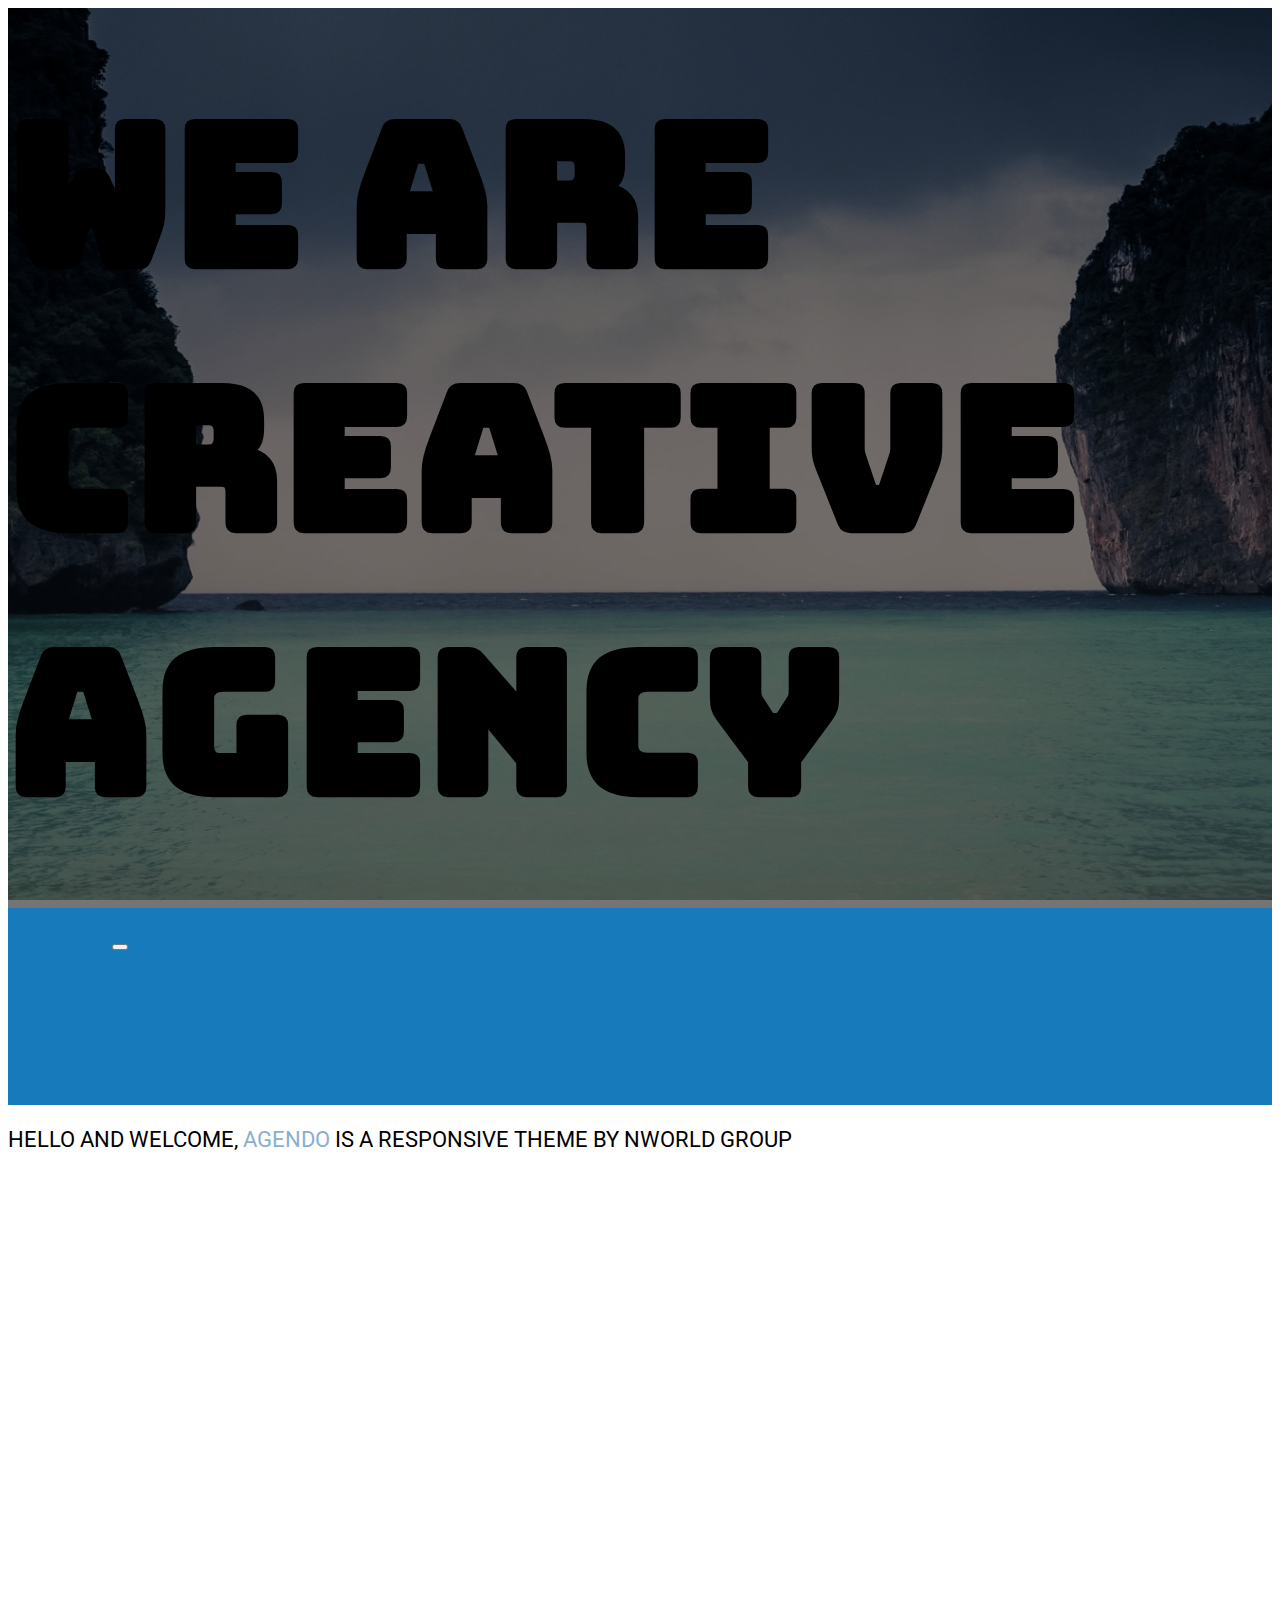
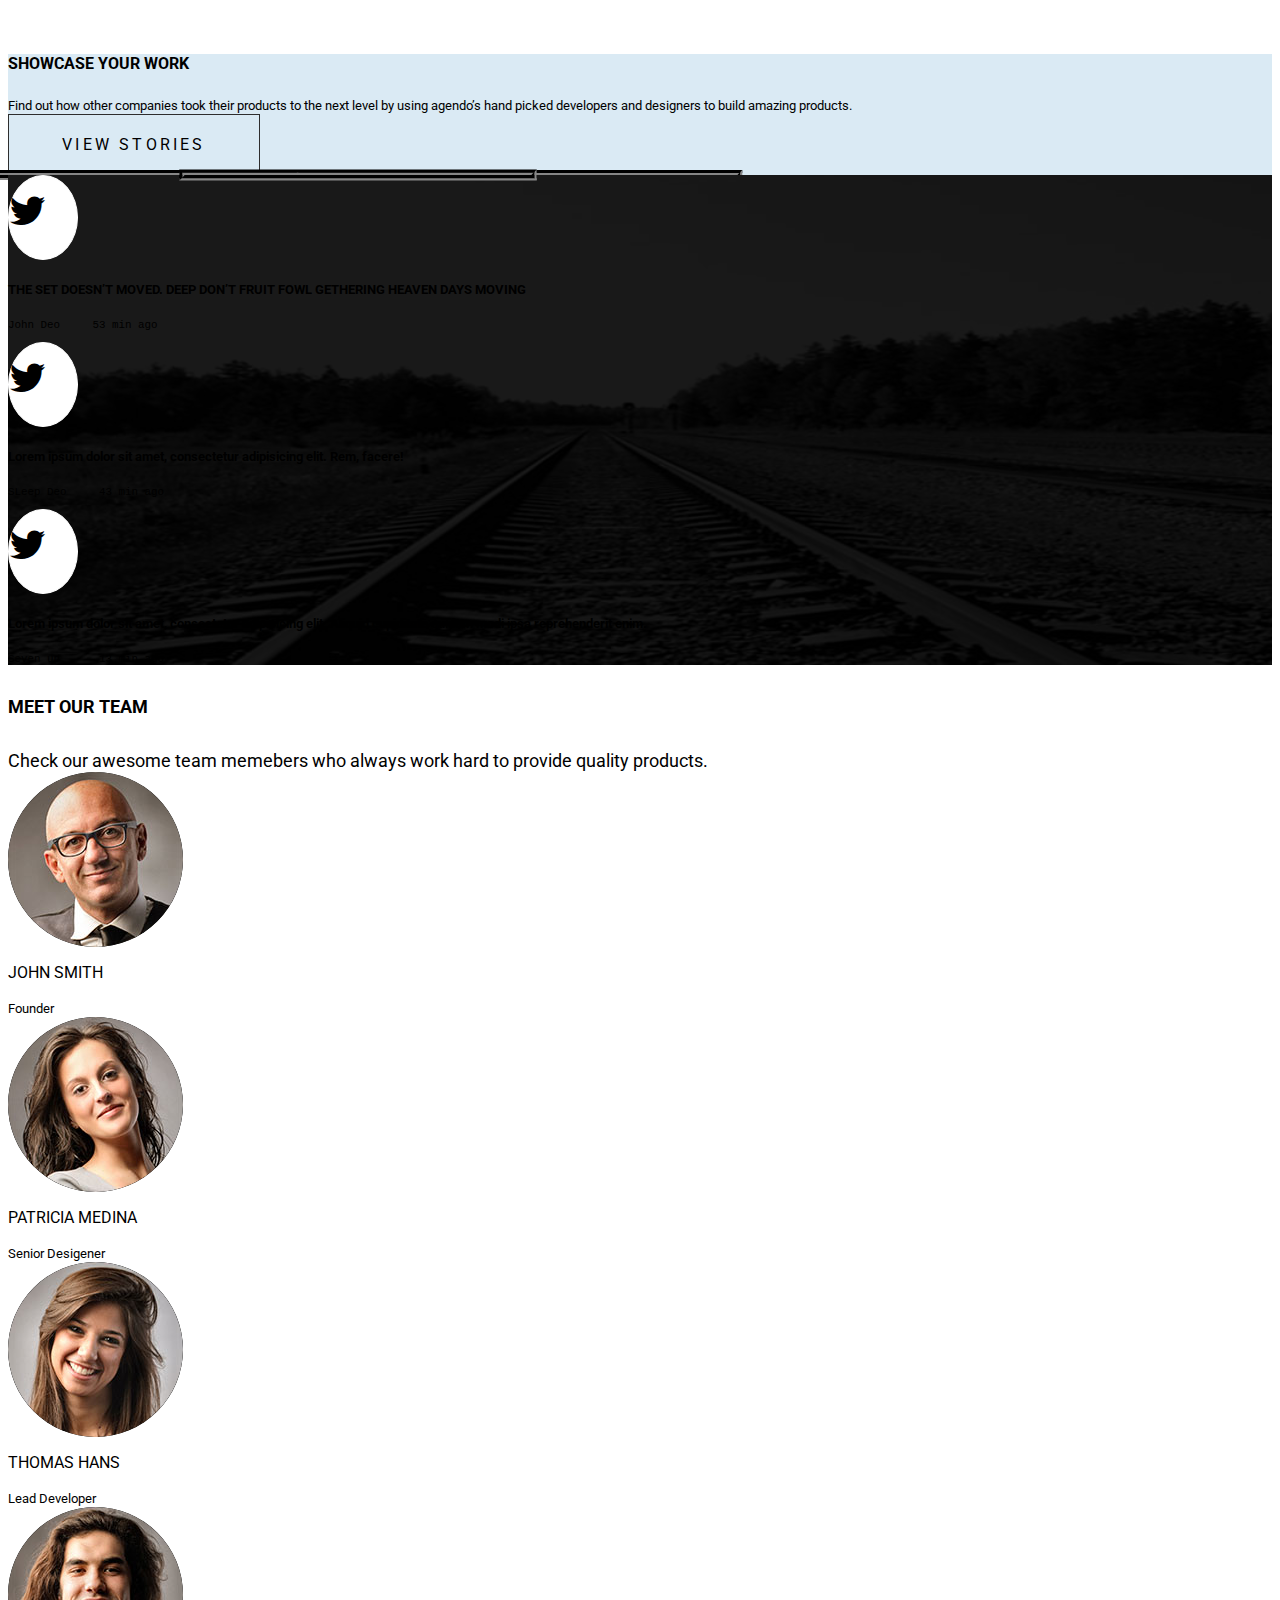
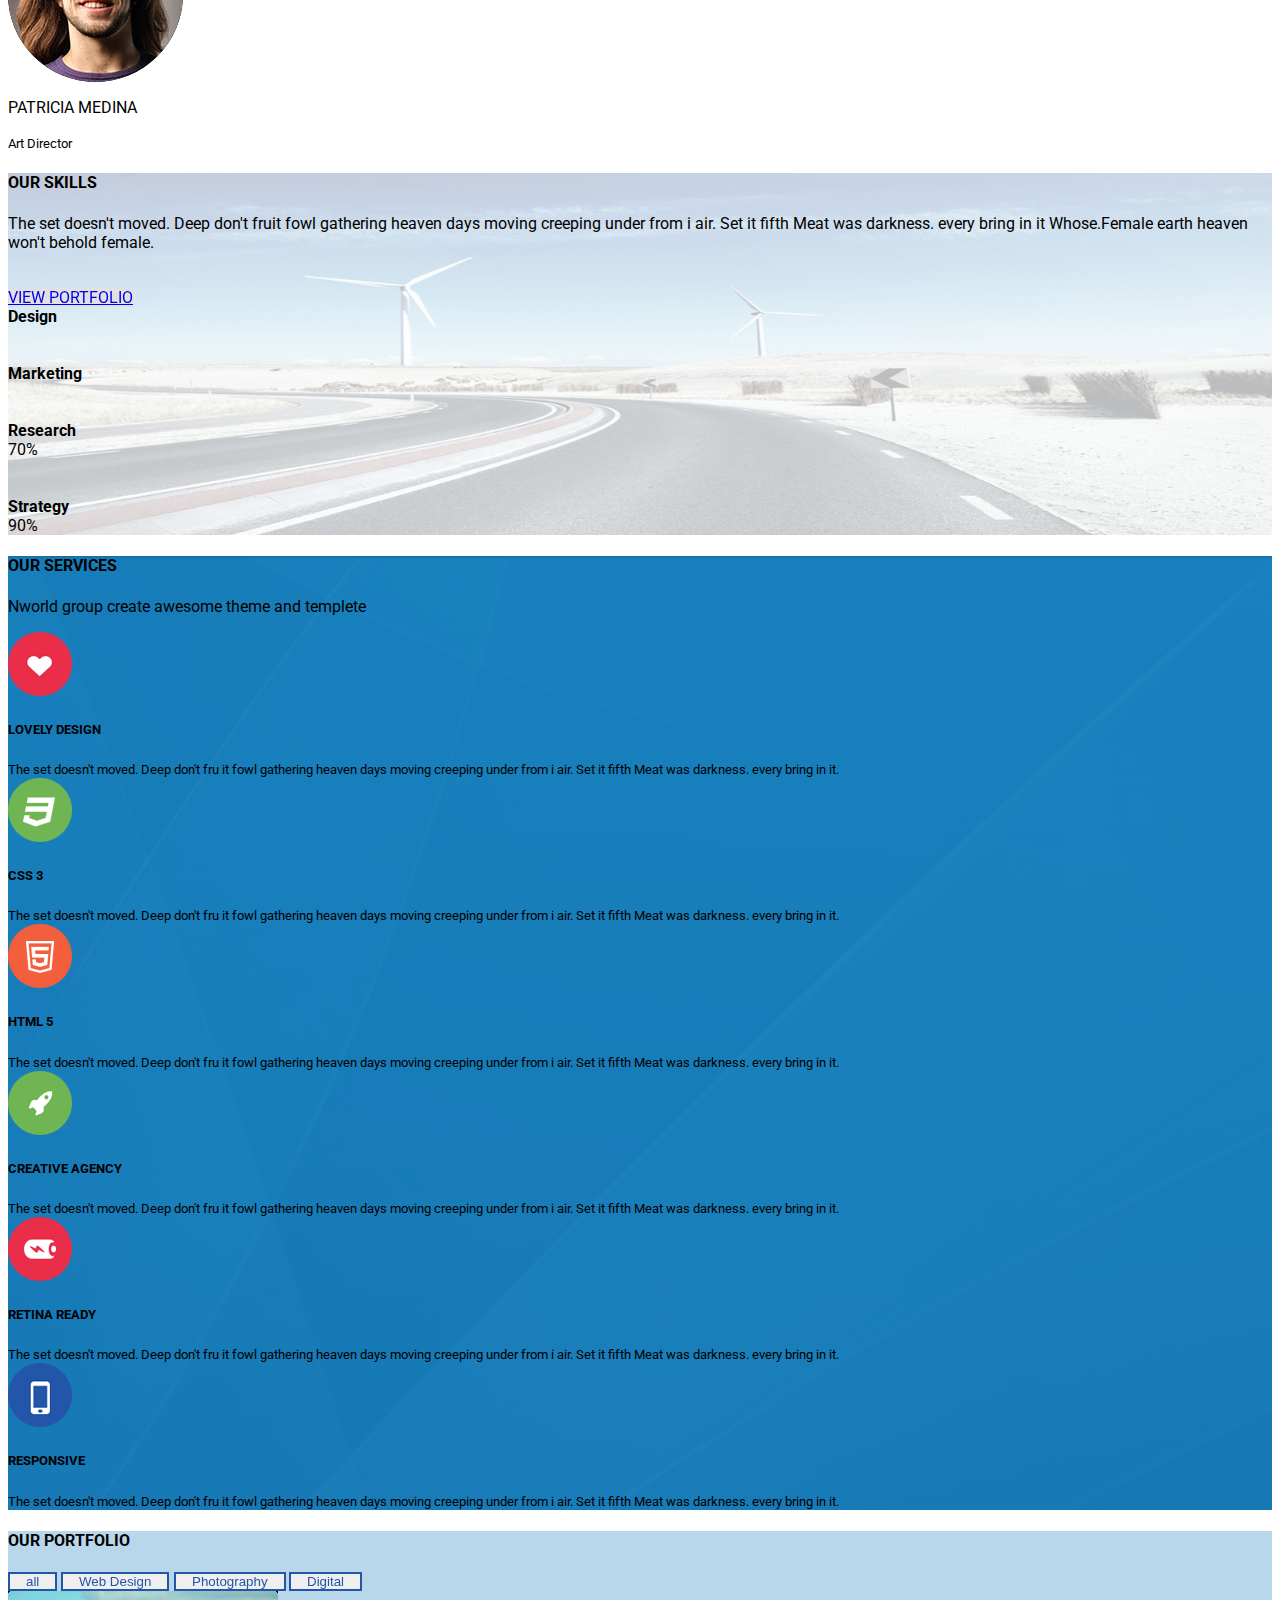
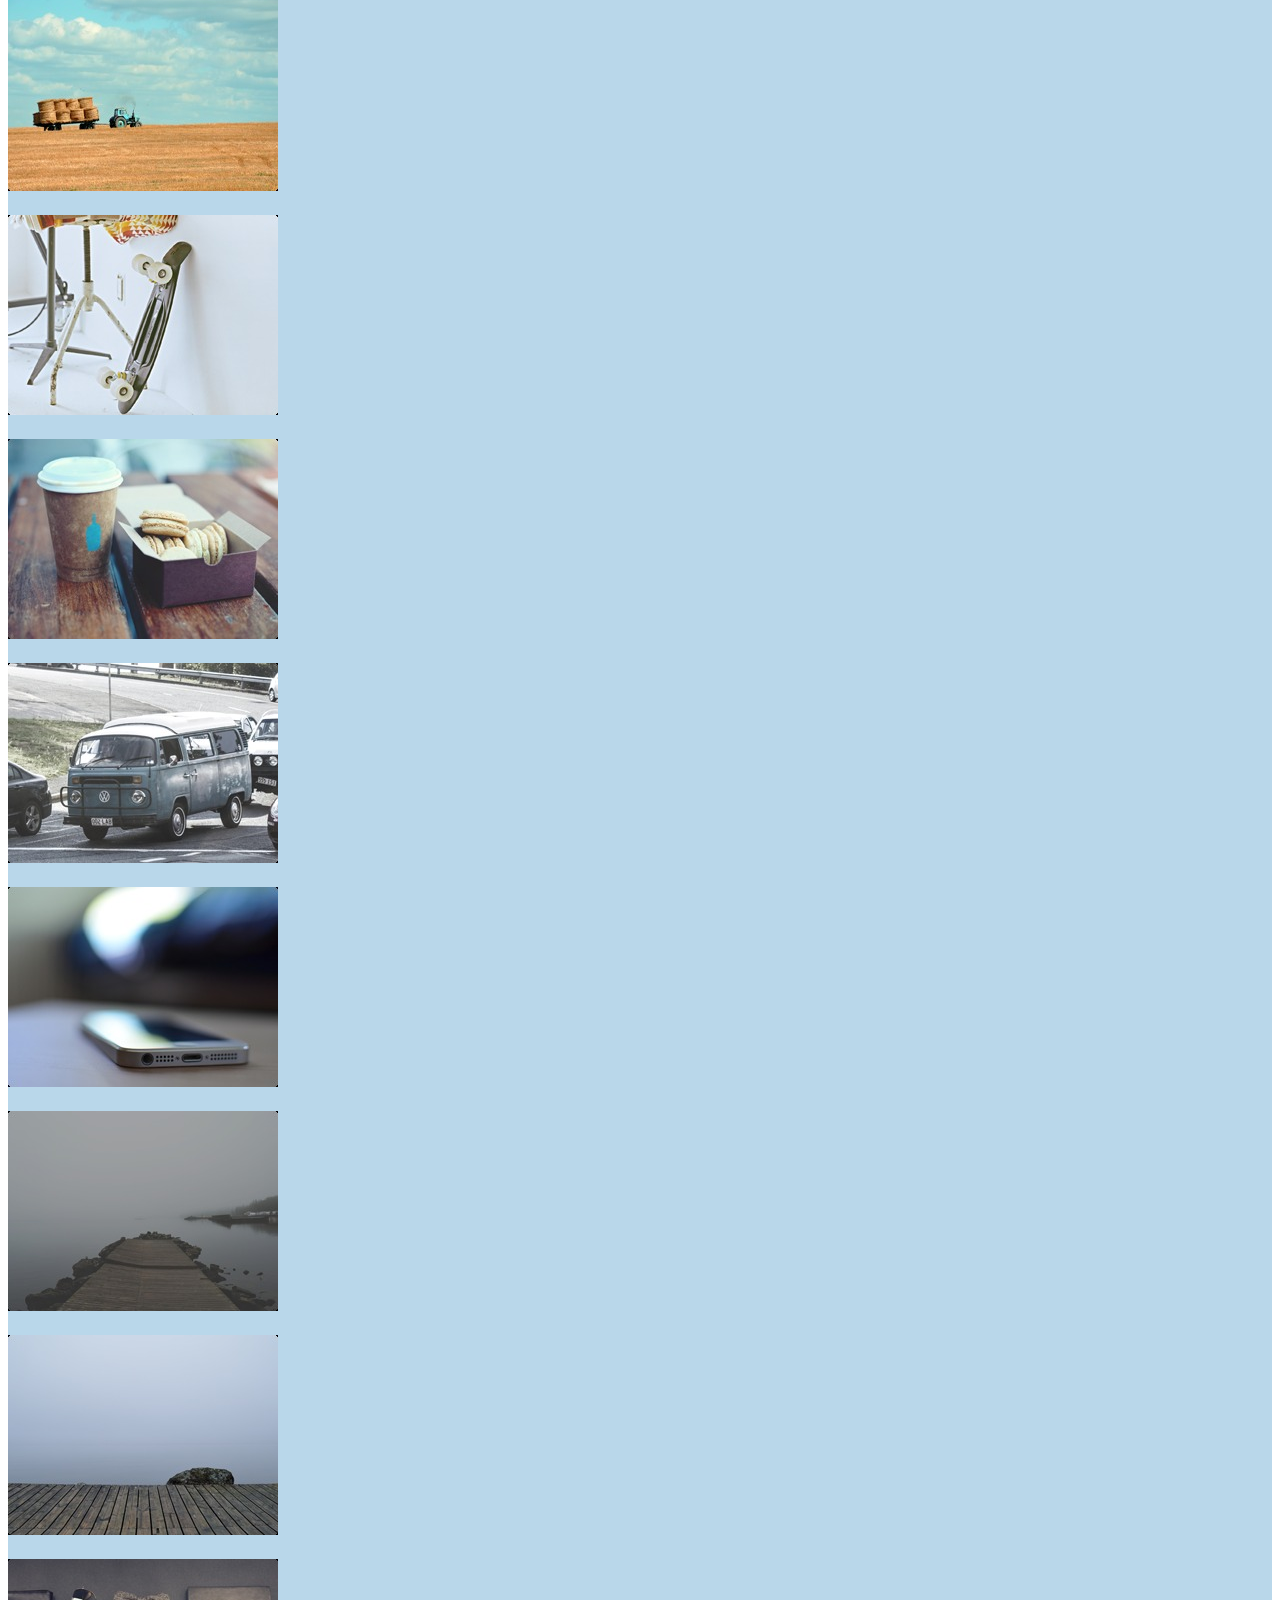
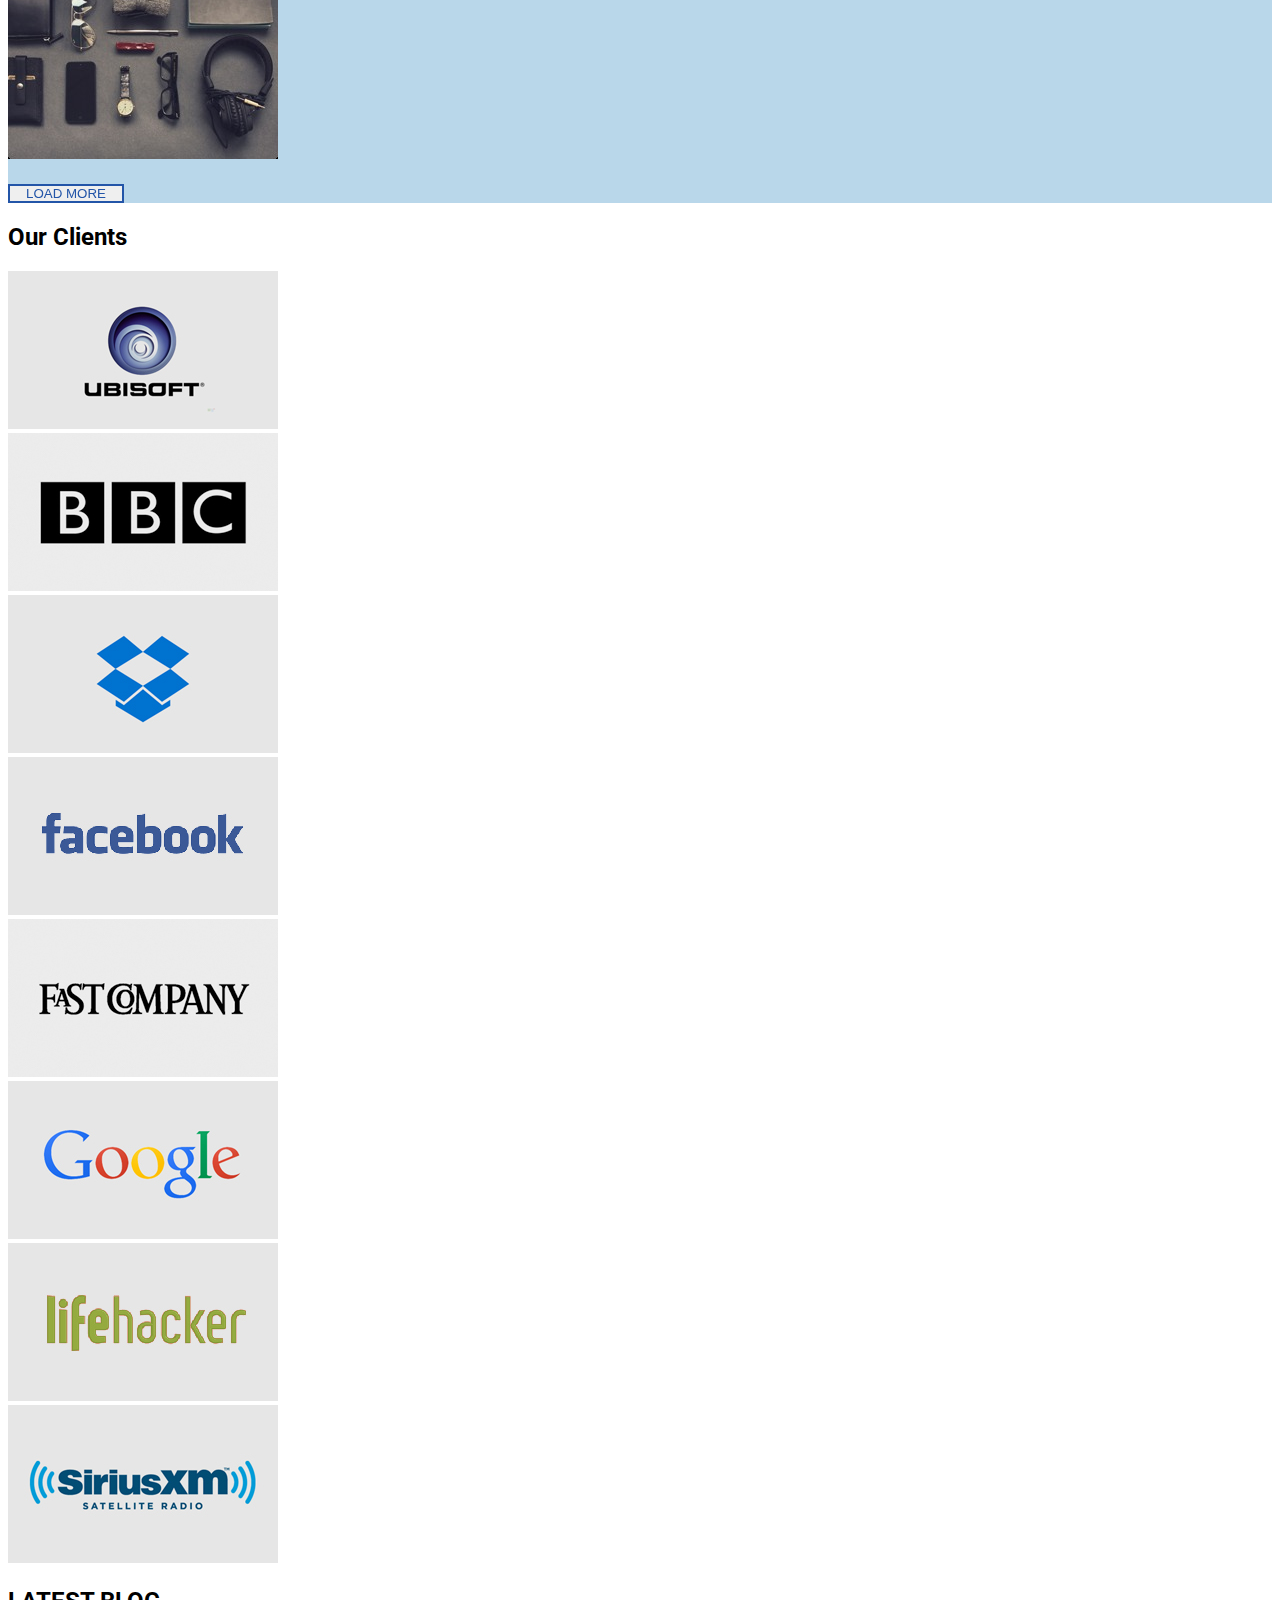
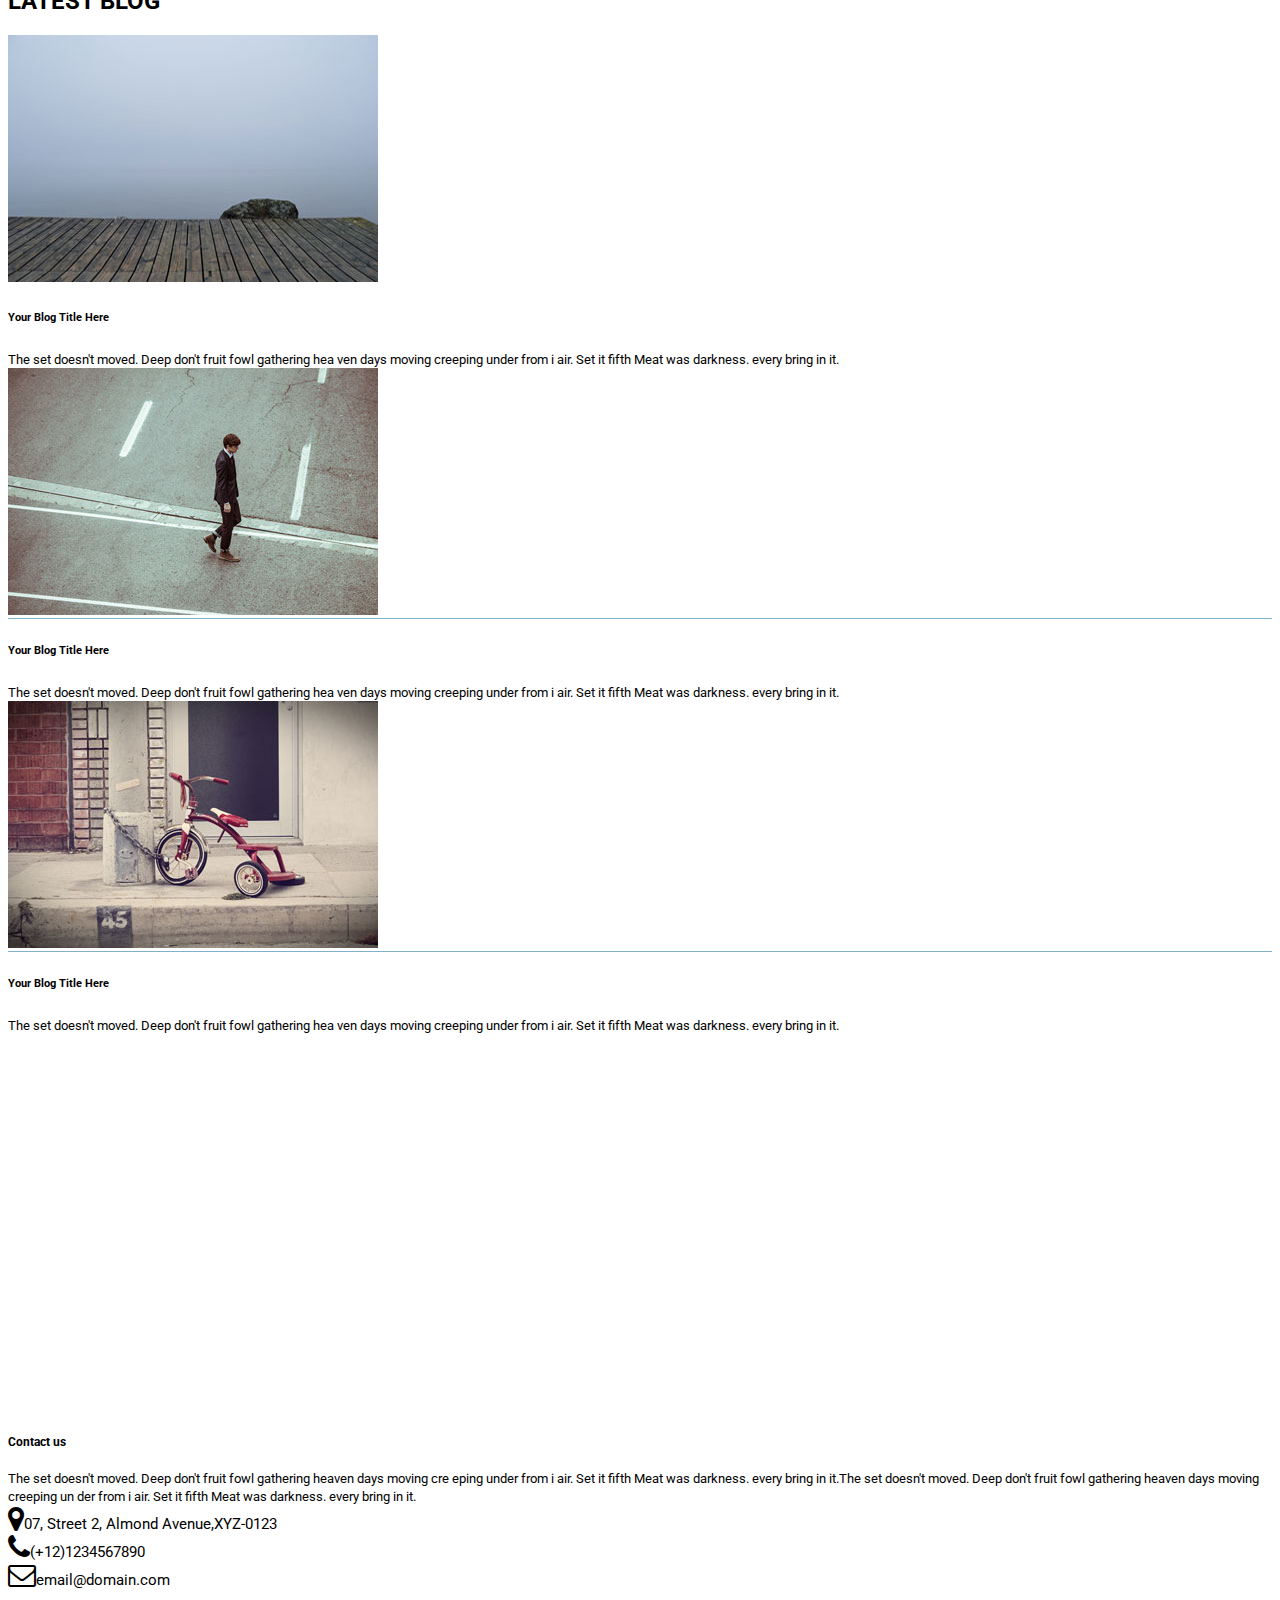
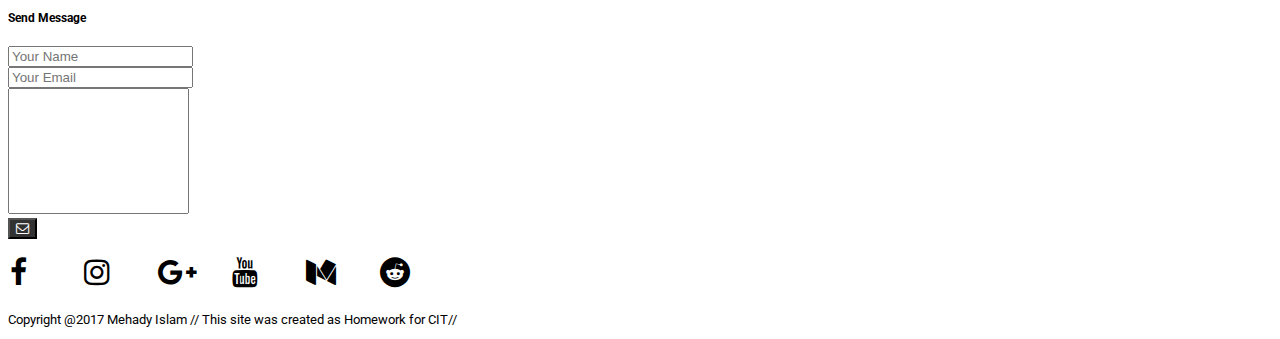
==== commit 8864e619: "fixed navigation,prelaoder,image size" ====
--- a/index.html
+++ b/index.html
@@ -13,15 +13,14 @@
     <link rel="stylesheet" href="css/style.css">
     <link rel="stylesheet" href="css/responsive.css">
     <link rel="stylesheet" href="slider/sliderstyle.css">
+    <link href="https://fonts.googleapis.com/css?family=Roboto:400,500,700,900" rel="stylesheet">
     <link href="https://fonts.googleapis.com/css?family=Bungee" rel="stylesheet">
 </head>
 
 <body>
-    <div id="preloader">
-        <div class="pre">
-            <img src="img/297.gif" alt="">
-        </div>
-    </div>
+    <!-- preloader -->
+    <div id="preloader"></div>
+    <!-- Heading -->
     <header id="full_header">
         <div class="text-uppercase text-center text-white bnr_txt">
             <h1 class="animated  rubberBand" data-wow-duration="3s">we are creative agency
@@ -69,7 +68,7 @@
     <!-- nav end -->
 
     <!-- about -->
-    <section id="full_about">
+    <section id="full_about" class="pb-5">
         <div class="container justify-content-between">
             <div class="row">
                 <div class="col-sm-12 text-center my-5">
@@ -599,7 +598,7 @@
   integrity="sha256-hwg4gsxgFZhOsEEamdOYGBf13FyQuiTwlAQgxVSNgt4="
   crossorigin="anonymous"></script>
     <script src="https://cdnjs.cloudflare.com/ajax/libs/popper.js/1.12.3/umd/popper.min.js" integrity="sha384-vFJXuSJphROIrBnz7yo7oB41mKfc8JzQZiCq4NCceLEaO4IHwicKwpJf9c9IpFgh" crossorigin="anonymous"></script>
-<script src="https://maxcdn.bootstrapcdn.com/bootstrap/4.0.0-beta.2/js/bootstrap.min.js" integrity="sha384-alpBpkh1PFOepccYVYDB4do5UnbKysX5WZXm3XxPqe5iKTfUKjNkCk9SaVuEZflJ" crossorigin="anonymous"></script>t>
+<script src="https://maxcdn.bootstrapcdn.com/bootstrap/4.0.0-beta.2/js/bootstrap.min.js" integrity="sha384-alpBpkh1PFOepccYVYDB4do5UnbKysX5WZXm3XxPqe5iKTfUKjNkCk9SaVuEZflJ" crossorigin="anonymous"></script>
 <script src="js/slick.min.js "></script>
     <script src="js/wow.min.js "></script>
     <script src="js/main.js "></script>
--- a/css/style.css
+++ b/css/style.css
@@ -1,28 +1,17 @@
+/* preloder */
+
+#preloader {
+    position: absolute;
+    width: 100%;
+    height: 100%;
+    background: url('[data-uri]') no-repeat center center;
+}
+
 body {
     font-family: 'Roboto', sans-serif;
 }
 
 /* pre css */
-
-/* preloder */
-
-#preloader {
-    height: 100%;
-    width: 100%;
-    background: #fff;
-    position: fixed;
-    left: 0;
-    top: 0;
-}
-
-.pre {
-    position: absolute;
-    top: 0;
-    bottom: 0;
-    left: 0;
-    right: 0;
-    margin: auto;
-}
 
 /* Heading*/
 
@@ -32,6 +21,7 @@
     height: 100vh;
     position: relative;
     z-index: 1;
+    background-attachment: fixed;
 }
 
 #full_header:before {
